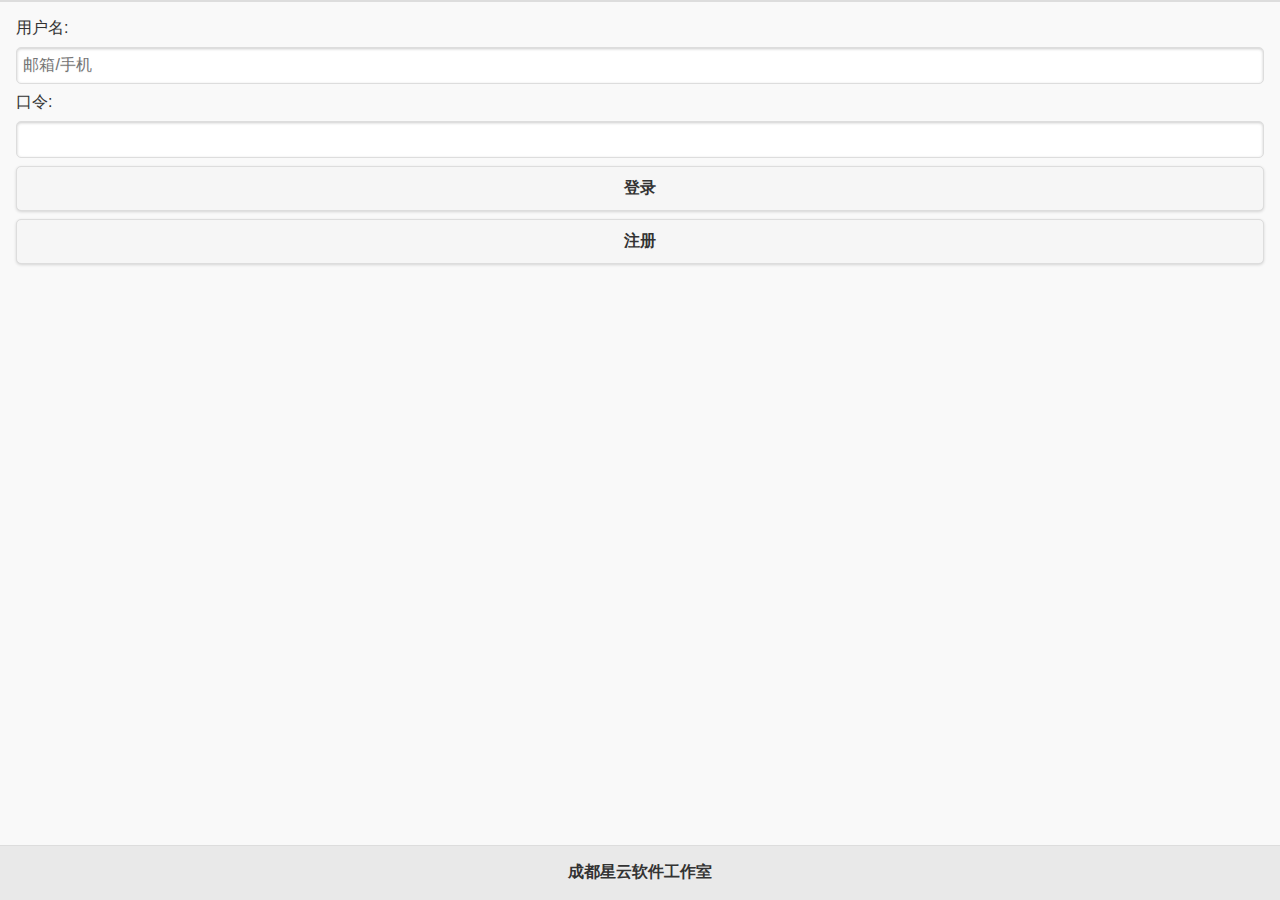
==== src/main/webapp/mobile/app.html @ 11b207ef "1111" ====
<!DOCTYPE html>
<html>
<head>
    <meta charset="utf-8" />
    <meta name="viewport" content="width=device-width, minimum-scale=1, maximum-scale=1">
    <meta name="apple-mobile-web-app-capable" content="yes">
	<meta name="apple-mobile-web-app-status-bar-style" content="black-translucent" />
    <title>BlankCordovaApp2</title>

    <!-- BlankCordovaApp2 references -->
    <link href="css/index.css" rel="stylesheet" />
    <link href="css/jquery.mobile-1.4.3.min.css" rel="stylesheet" />
    <script src="cordova.js"></script>
    <script src="scripts/jquery-1.11.1.min.js"></script>
    <script src="scripts/jquery.mobile-1.4.3.min.js"></script>
    <!-- <script src="scripts/platformOverrides.js"></script> -->
    <script src="scripts/mobile.js"></script>
</head>
<body>
<!-- 登录页面 -->
	<div data-role="page"  id="login">
		<div data-role="header" >
		</div>
	
		<div data-role="content">
		
			<label for="txtUserName">用户名:</label>
			<input type="text" name="textinput-s" id="txtUserName" placeholder="邮箱/手机" value="" data-clear-btn="true"/>
			
			<label for="txtpsd">口令:</label>
			<input type="password" name="textinput-s" id="txtPsd"   />
			
			<a data-role="button" onclick="onLogin()">登录</a>
			<a data-role="button" onclick="onReg()" data-theme="f">注册</a>
			
		</div>
		
		<div data-role="footer"  data-position="fixed">
			<p align="center">成都星云软件工作室</p>
		</div>
	
	</div>

	<!-- 注册页面 -->
	<div data-role="page"  data-auto-back-btn="true"  id="register">
		<div data-role="header" >
		</div>
	
		<div data-role="content">
		</div>
		
		<div data-role="footer"  data-position="fixed">
			<div data-role="navbar">
				<ul>
					<li><a data-role="button"  href ="#today">今日</a></li>
					<li><a data-role="button"  href ="#calendar">日历</a></li>
				</ul>
			</div>
		</div>
	</div>

	<!-- 日历 -->
	<div data-role="page"  data-auto-back-btn="true"  id="calendar">
		<div data-role="header" >
		</div>
		
		<div data-role="content">
		</div>
		
		<div data-role="footer"  data-position="fixed">
			<div data-role="navbar">
				<ul>
					<li><a data-role="button"  href ="#today">今日</a></li>
					<li><a data-role="button"  href ="#calendar">日历</a></li>
					<li><a data-role="button"  href ="#calendar">统计</a></li>
				</ul>
			</div>
		</div>
		
	</div>
	<!-- 今日工作页面 -->
	<div data-role="page"  data-auto-back-btn="true"  id="today">
		<div data-role="header" >
		</div>
	
		<div data-role="content">
		</div>
		
		<div data-role="footer"  data-position="fixed">
			<div data-role="navbar">
				<ul>
					<li><a data-role="button"  href ="#today">今日</a></li>
					<li><a data-role="button"  href ="#calendar">日历</a></li>
				</ul>
			</div>
		</div>
	</div>
	

	
	
</body>
</html>
---- src/main/webapp/mobile/css/index.css ----
body {
	font-size: 12pt;
	font-family: "΢���ź�";
}

.callPhone {
	background-image: url("call.png");
	cursor:pointer;
}

.getAddress {
	background-image: url("address.png");
	cursor:pointer;
}
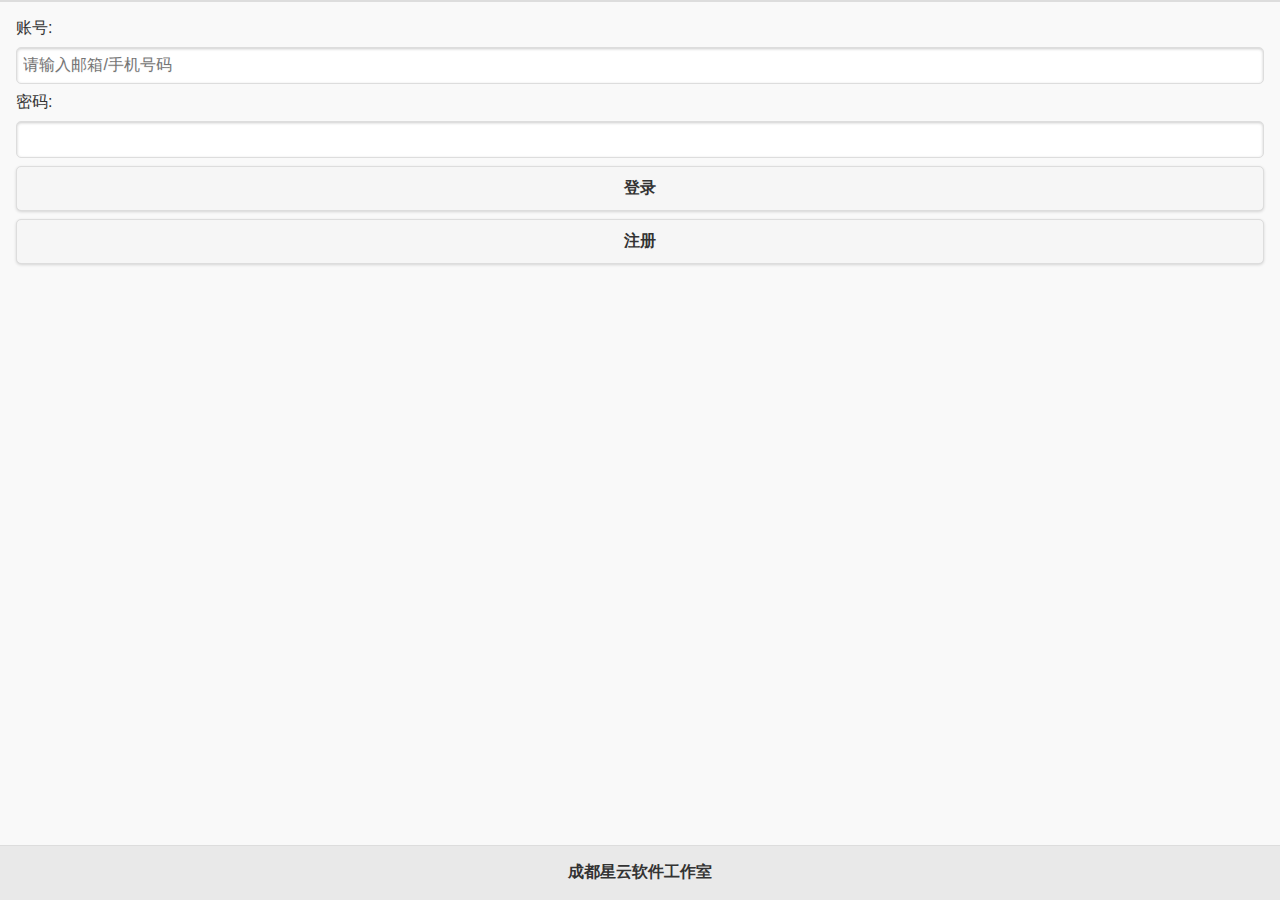
==== commit d78d425e: "s" ====
--- a/src/main/webapp/mobile/app.html
+++ b/src/main/webapp/mobile/app.html
@@ -24,10 +24,10 @@
 	
 		<div data-role="content">
 		
-			<label for="txtUserName">用户名:</label>
-			<input type="text" name="textinput-s" id="txtUserName" placeholder="邮箱/手机" value="" data-clear-btn="true"/>
+			<label for="txtUserName">账号:</label>
+			<input type="text" name="textinput-s" id="txtUserName" placeholder="请输入邮箱/手机号码" value="" data-clear-btn="true"/>
 			
-			<label for="txtpsd">口令:</label>
+			<label for="txtpsd">密码:</label>
 			<input type="password" name="textinput-s" id="txtPsd"   />
 			
 			<a data-role="button" onclick="onLogin()">登录</a>
@@ -47,6 +47,11 @@
 		</div>
 	
 		<div data-role="content">
+		<label for="txtRegUName">账号:</label>
+			<input type="text" name="textinput-s" id="txtRegUName" placeholder="请输入邮箱/手机号码" value="" data-clear-btn="true"/>
+			
+			<label for="txtregpsd">密码:</label>
+			<input type="password" name="textinput-s" id="txtregpsd"   />
 		</div>
 		
 		<div data-role="footer"  data-position="fixed">
@@ -96,8 +101,8 @@
 		</div>
 	</div>
 	
-
-	
+	<!-- 日志记录新增修改页面 -->
+	<
 	
 </body>
 </html>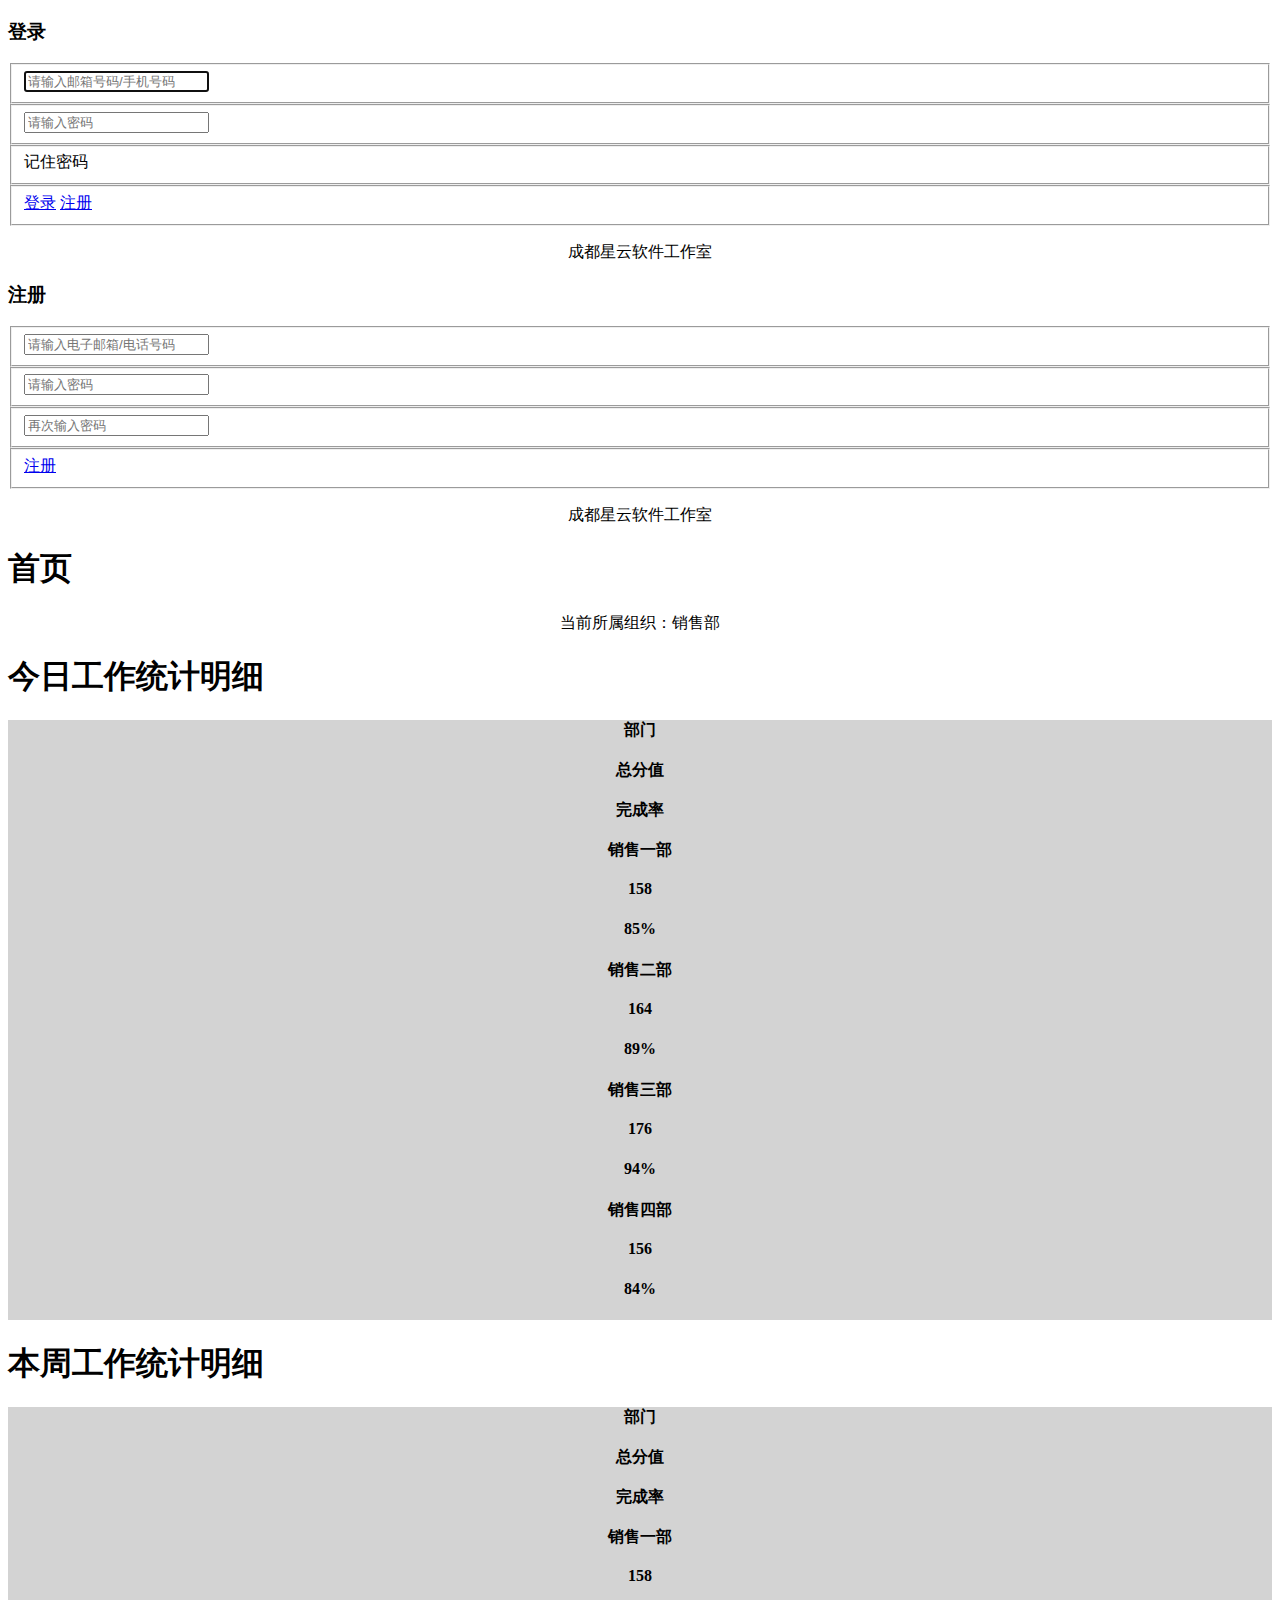
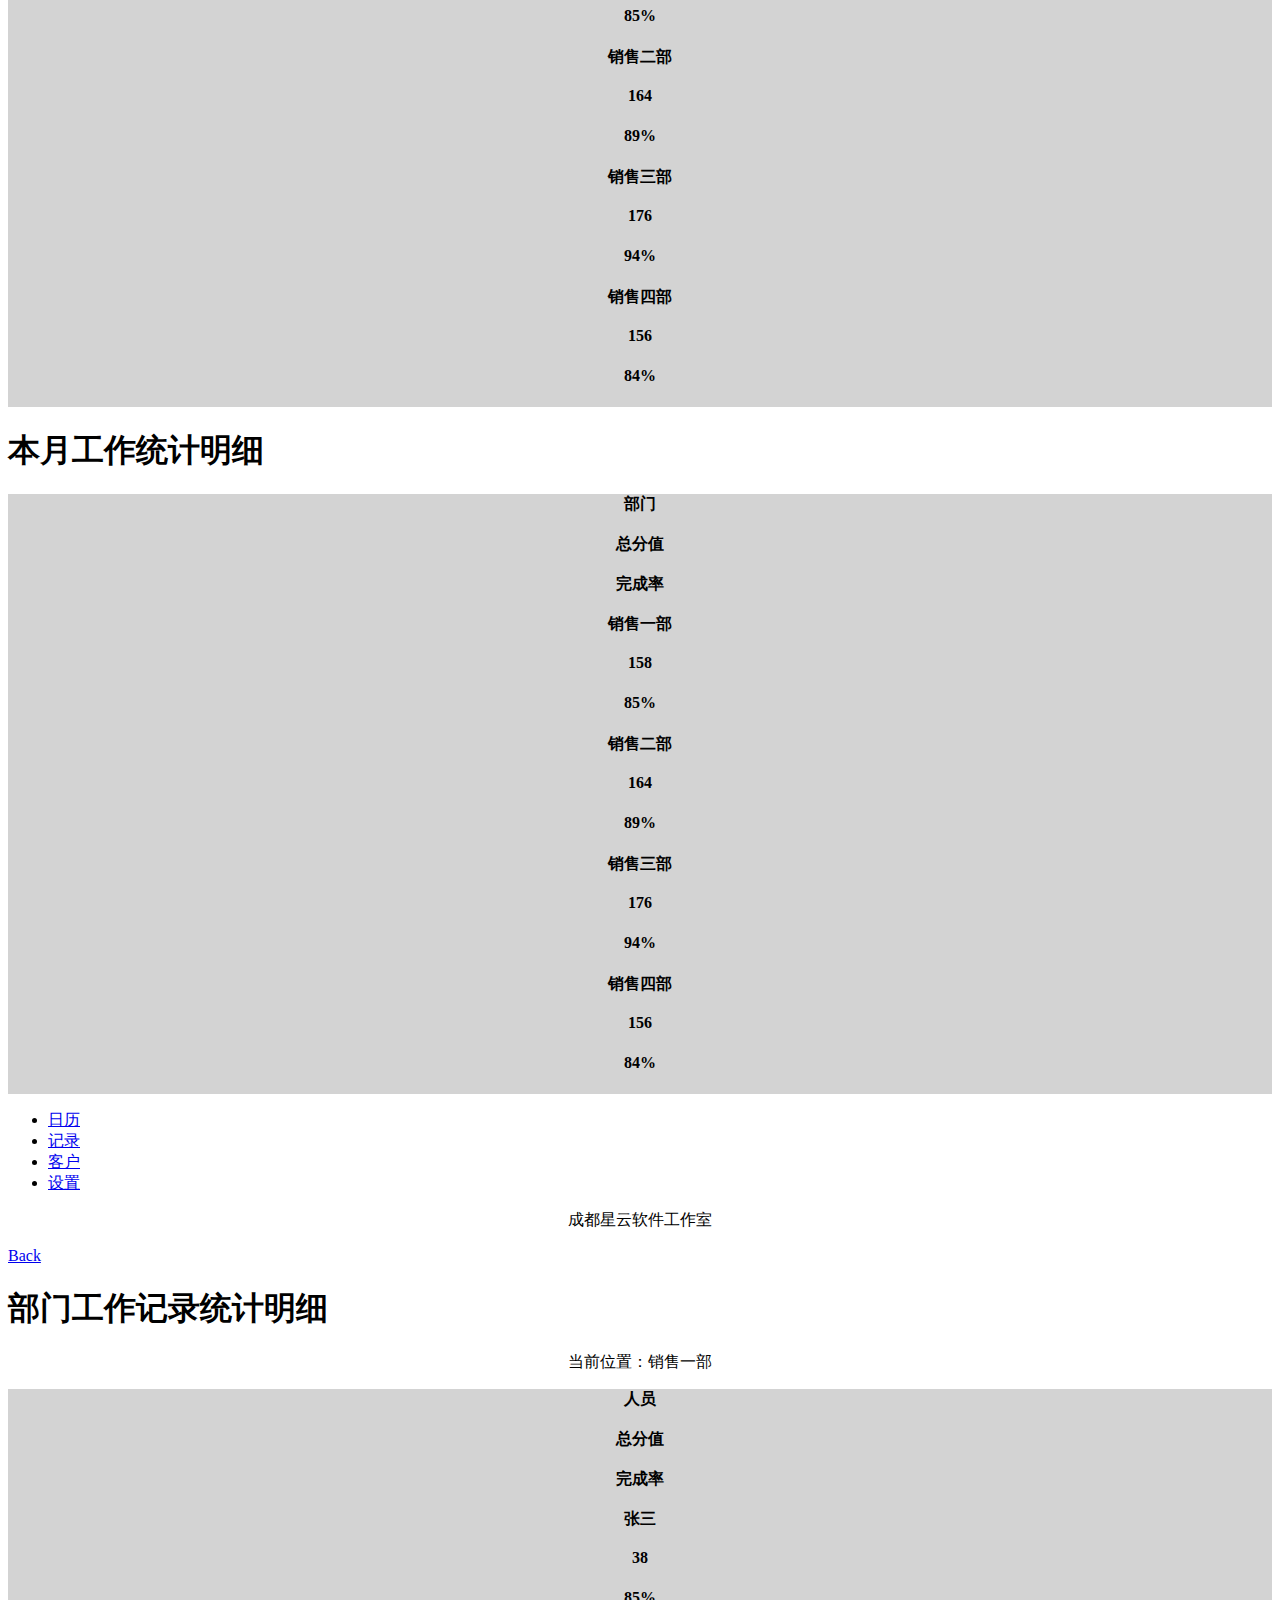
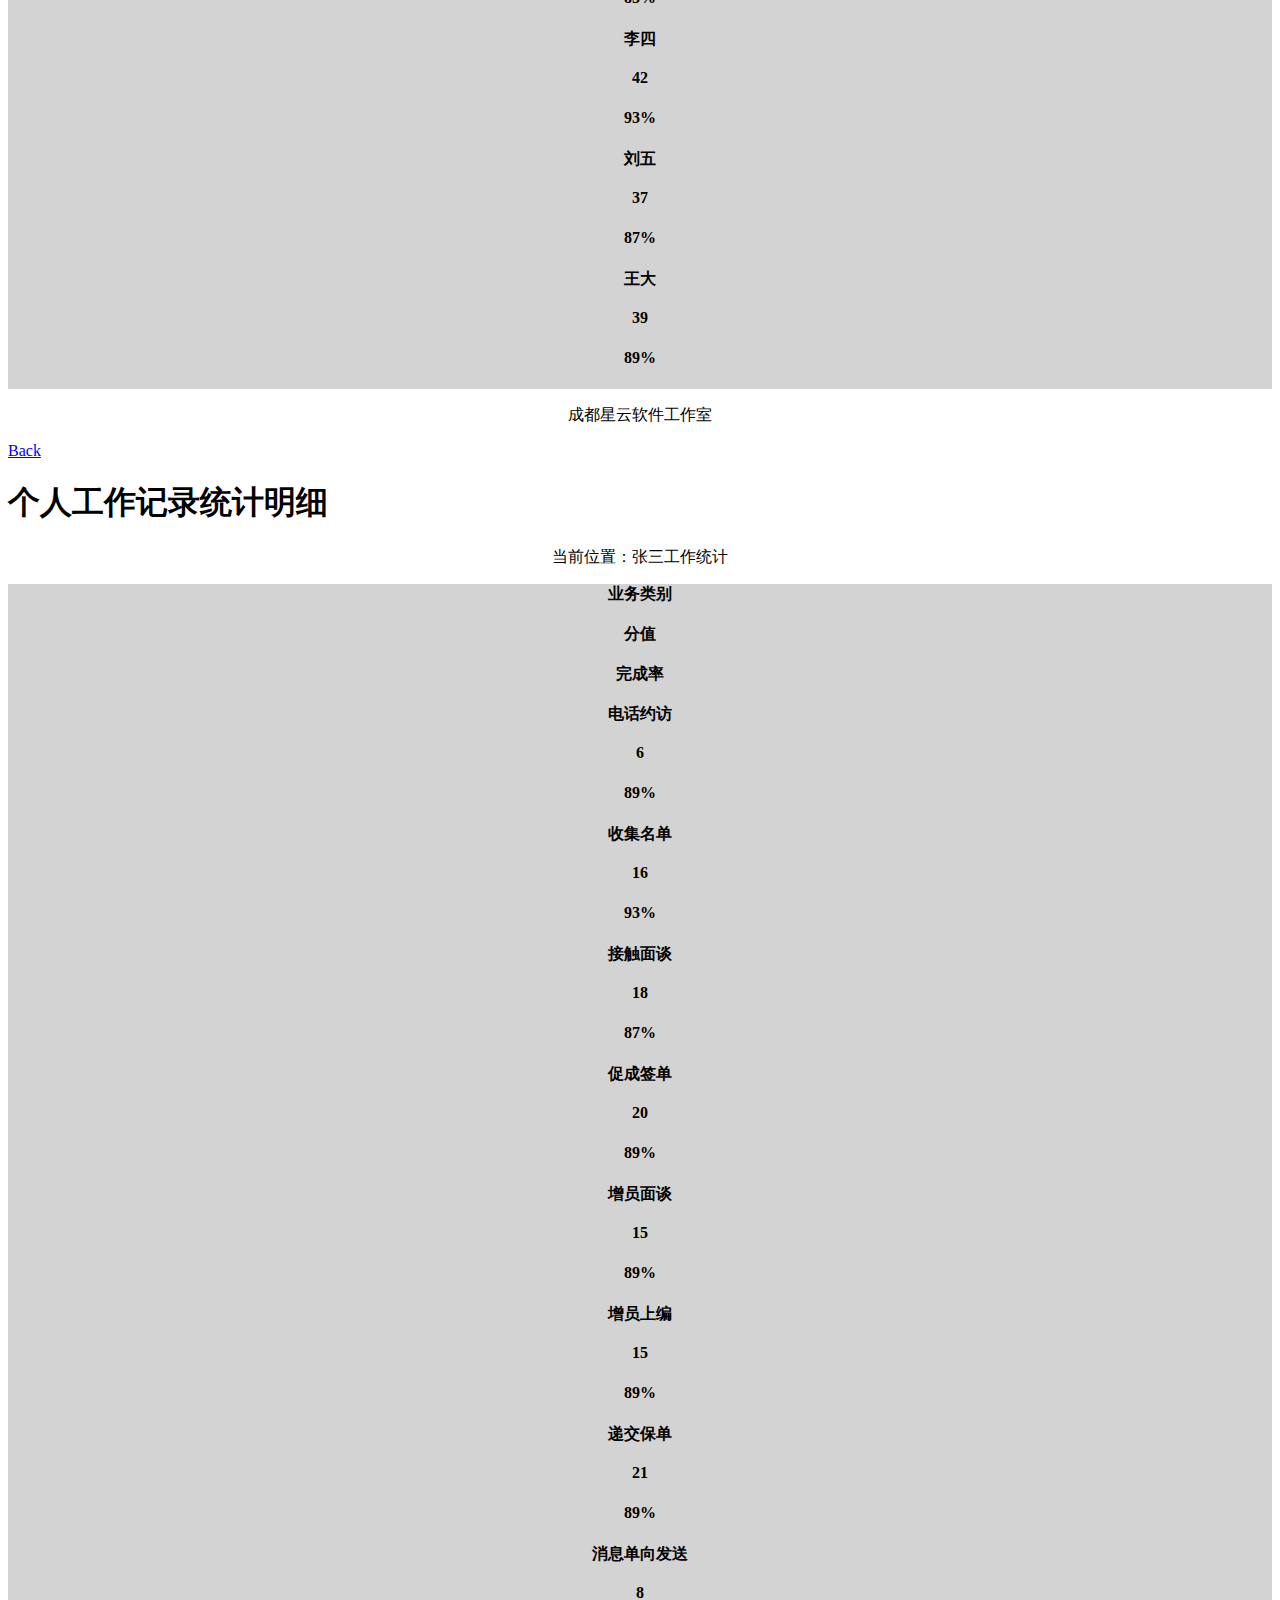
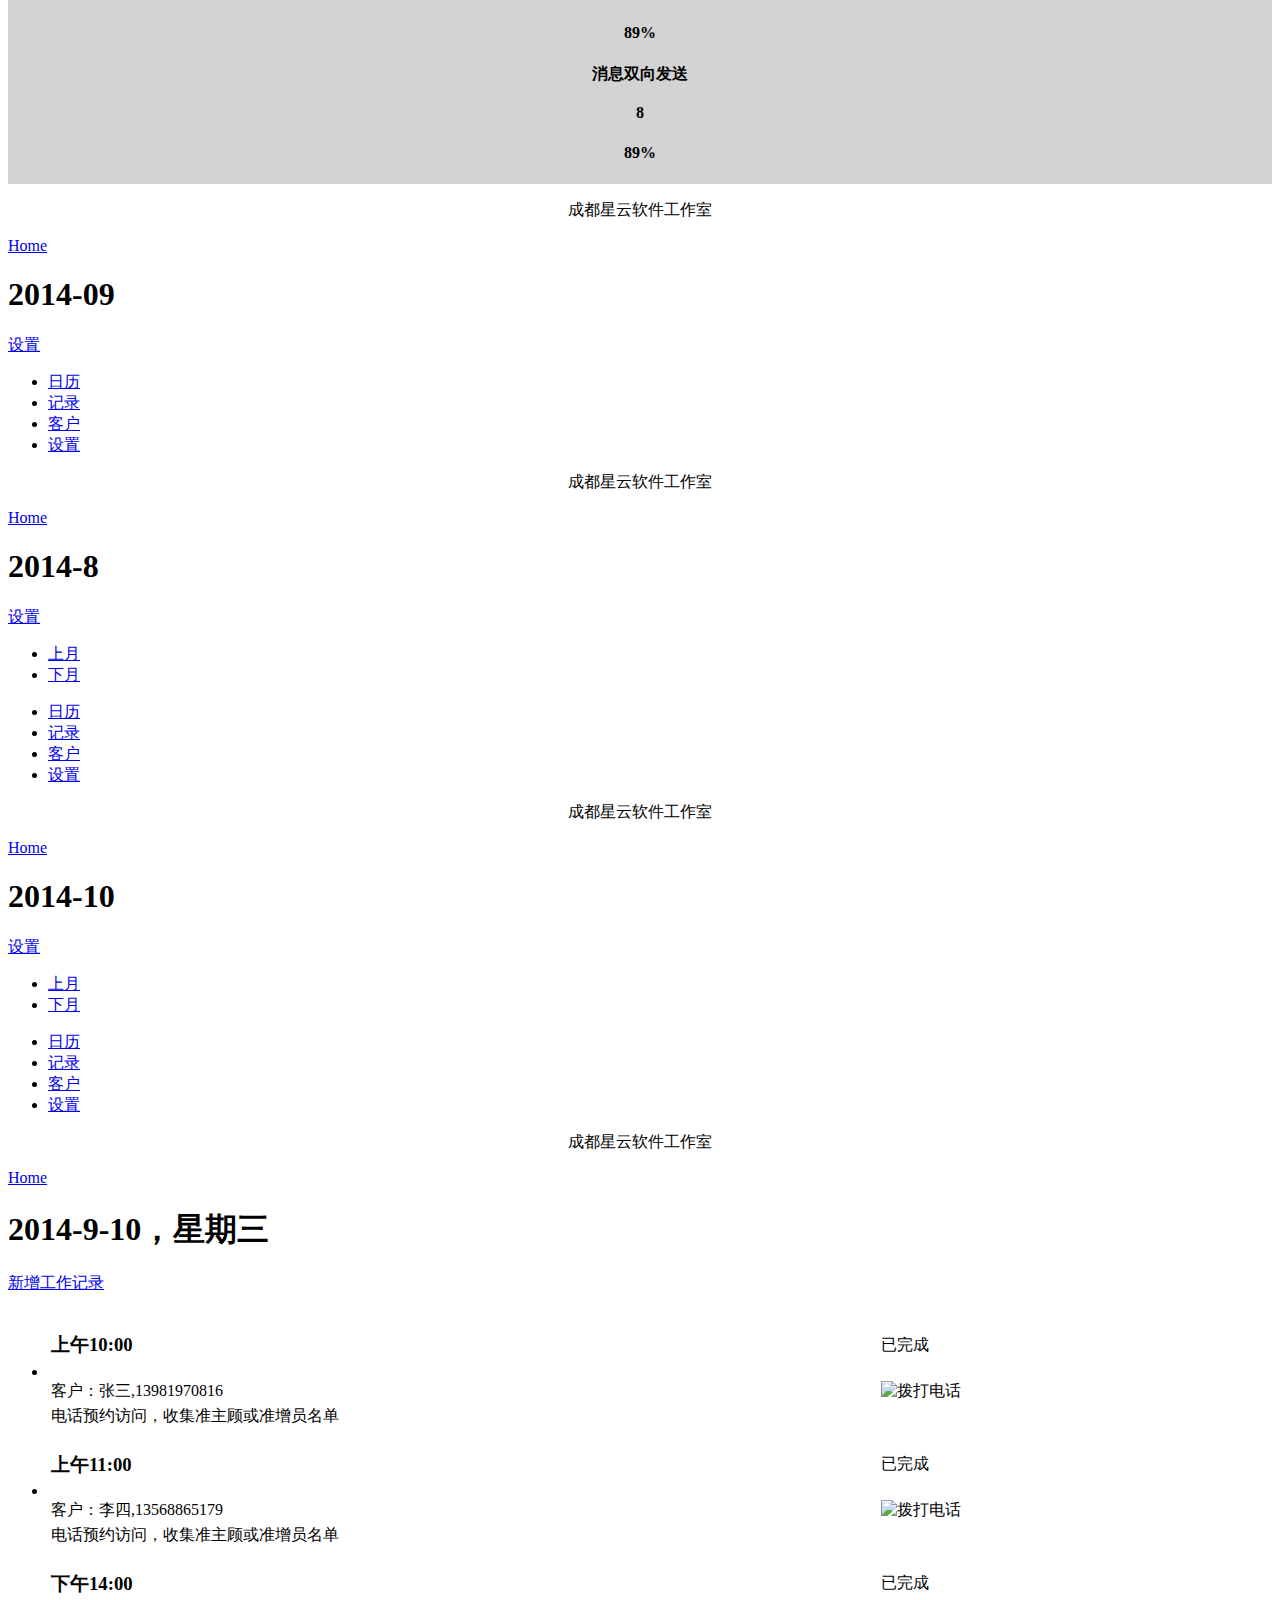
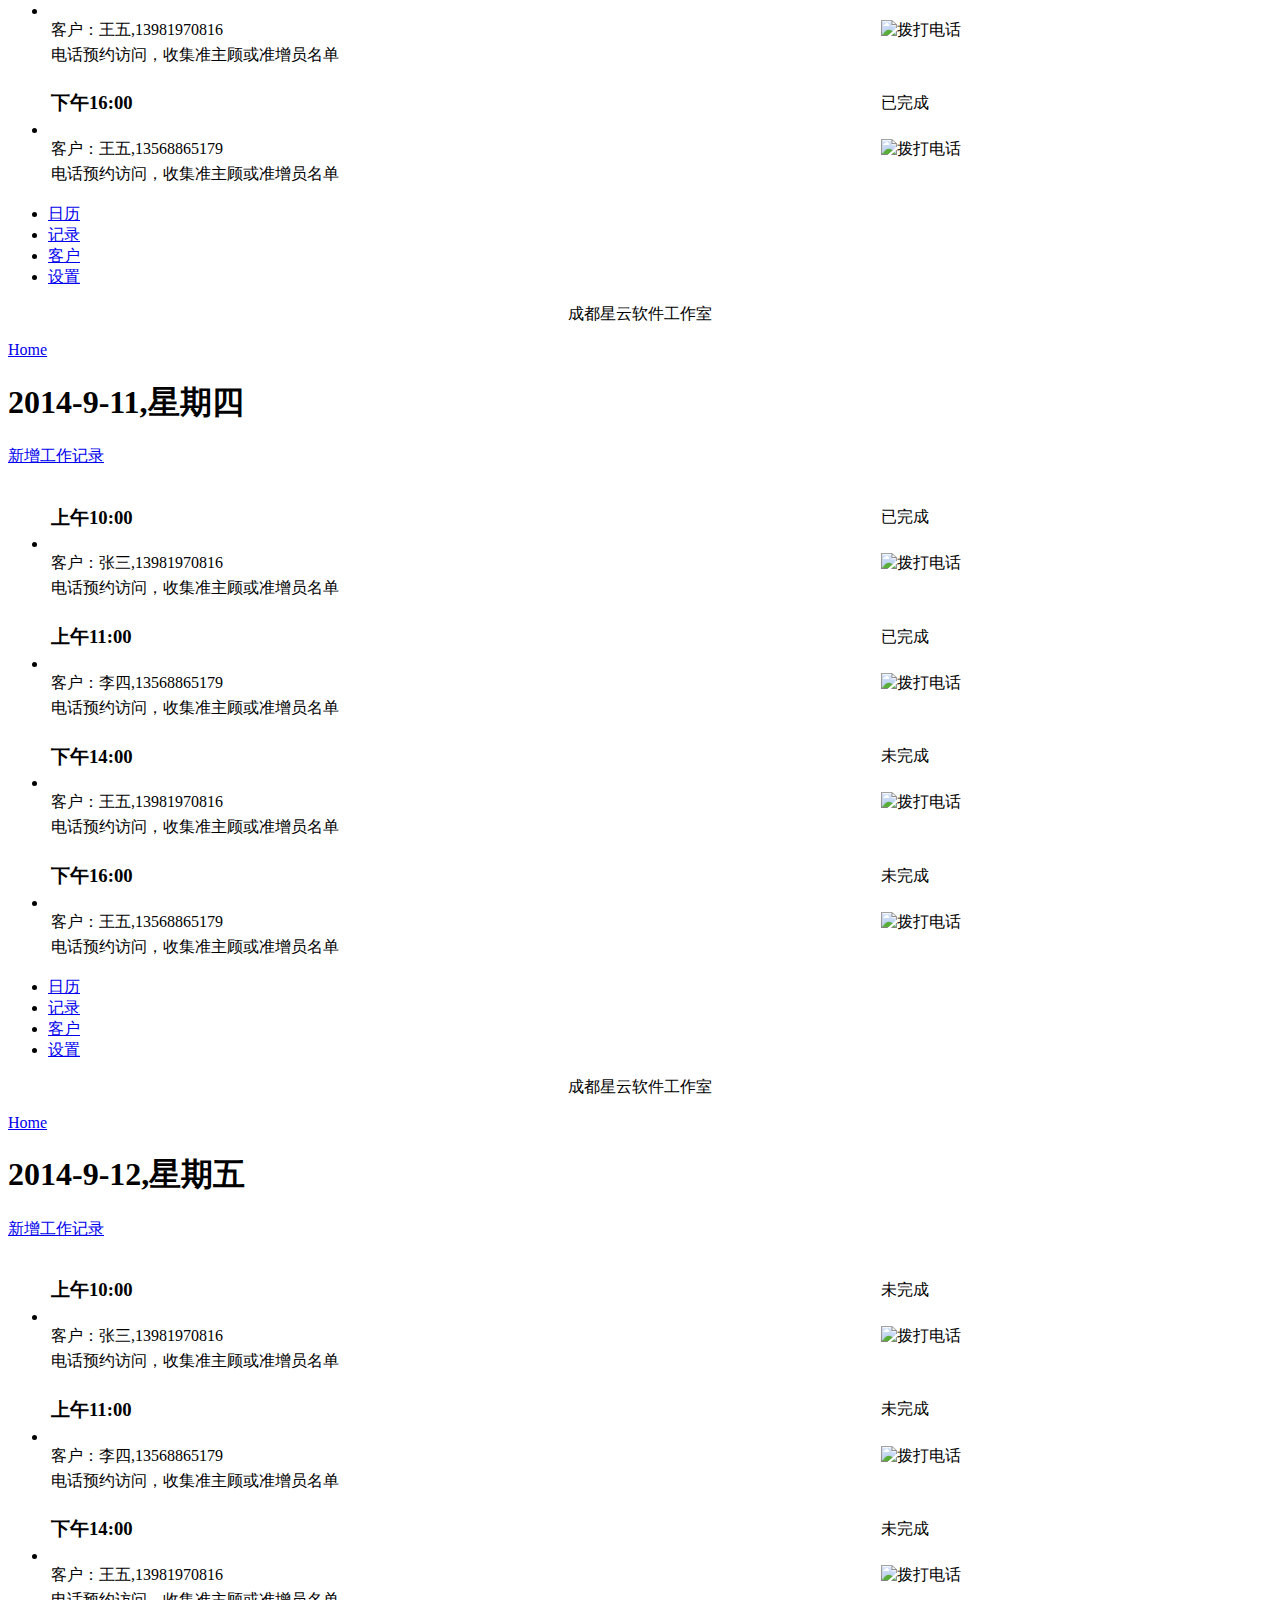
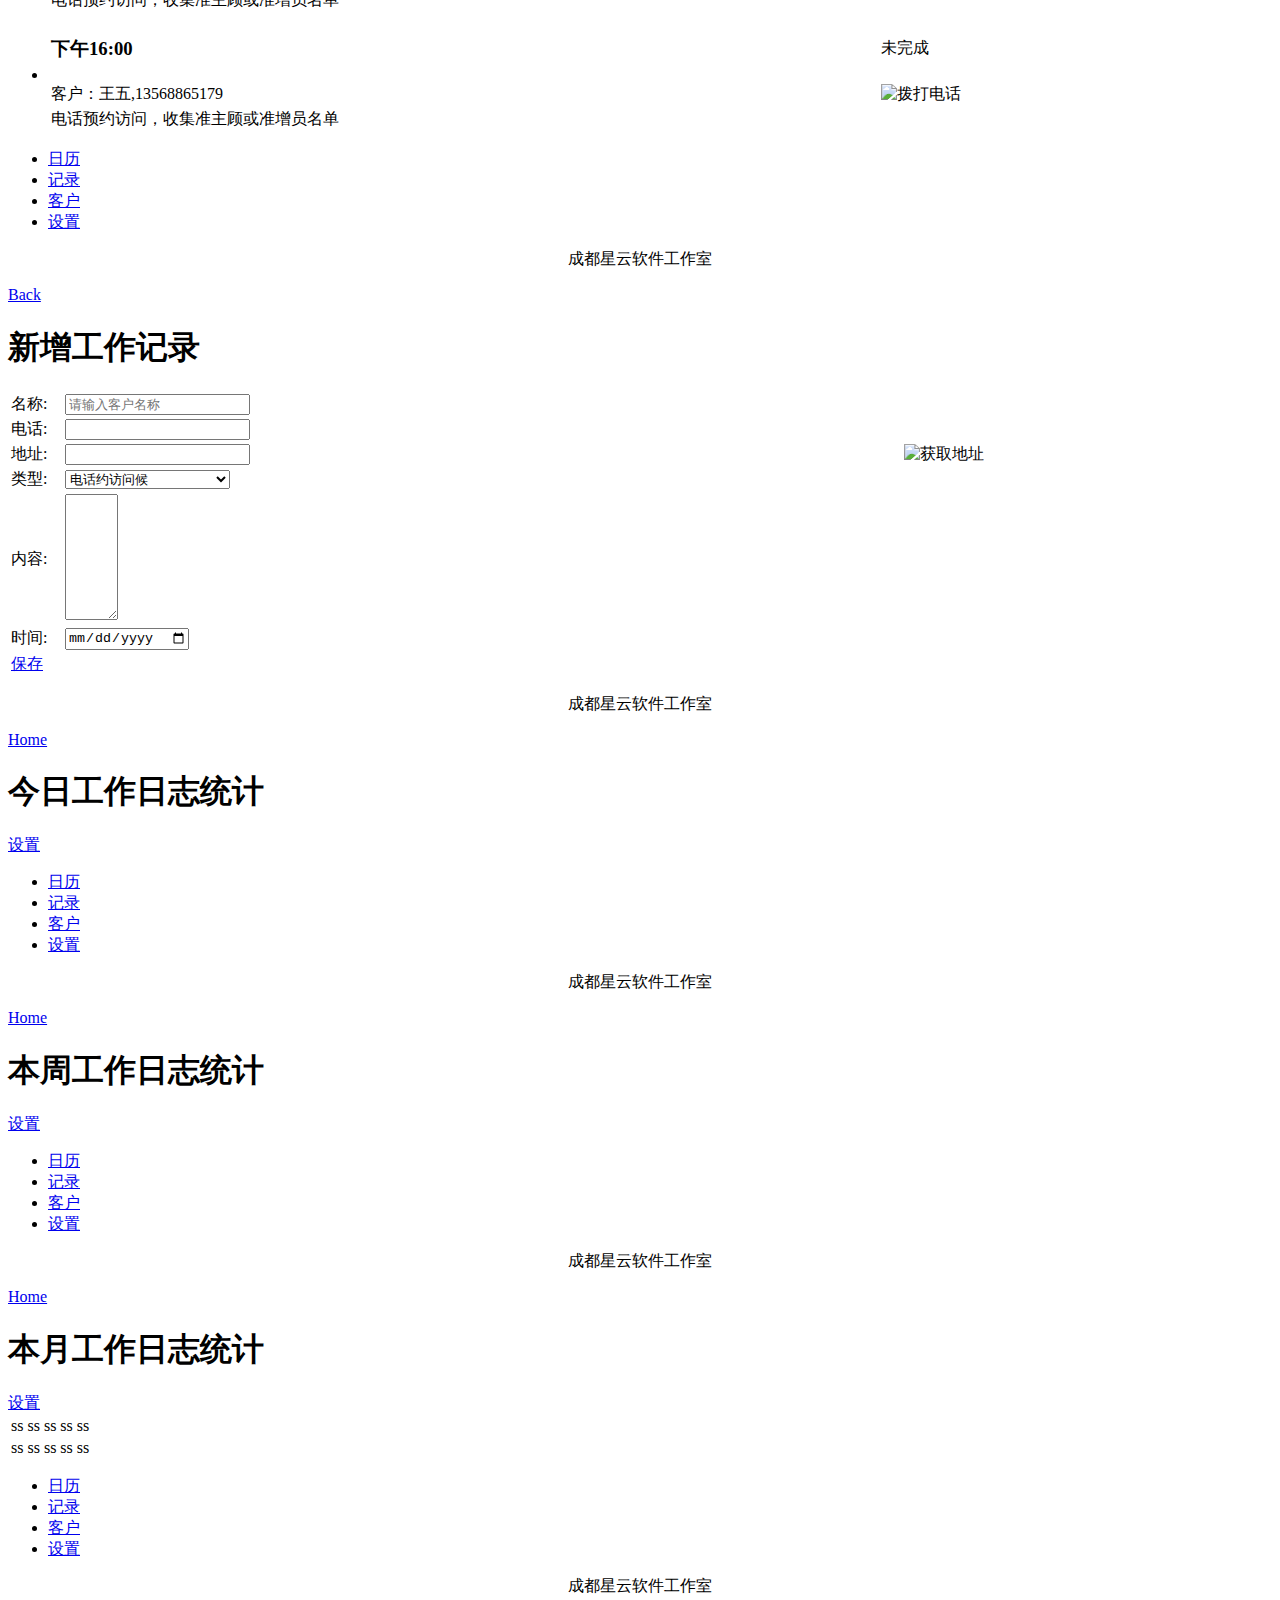
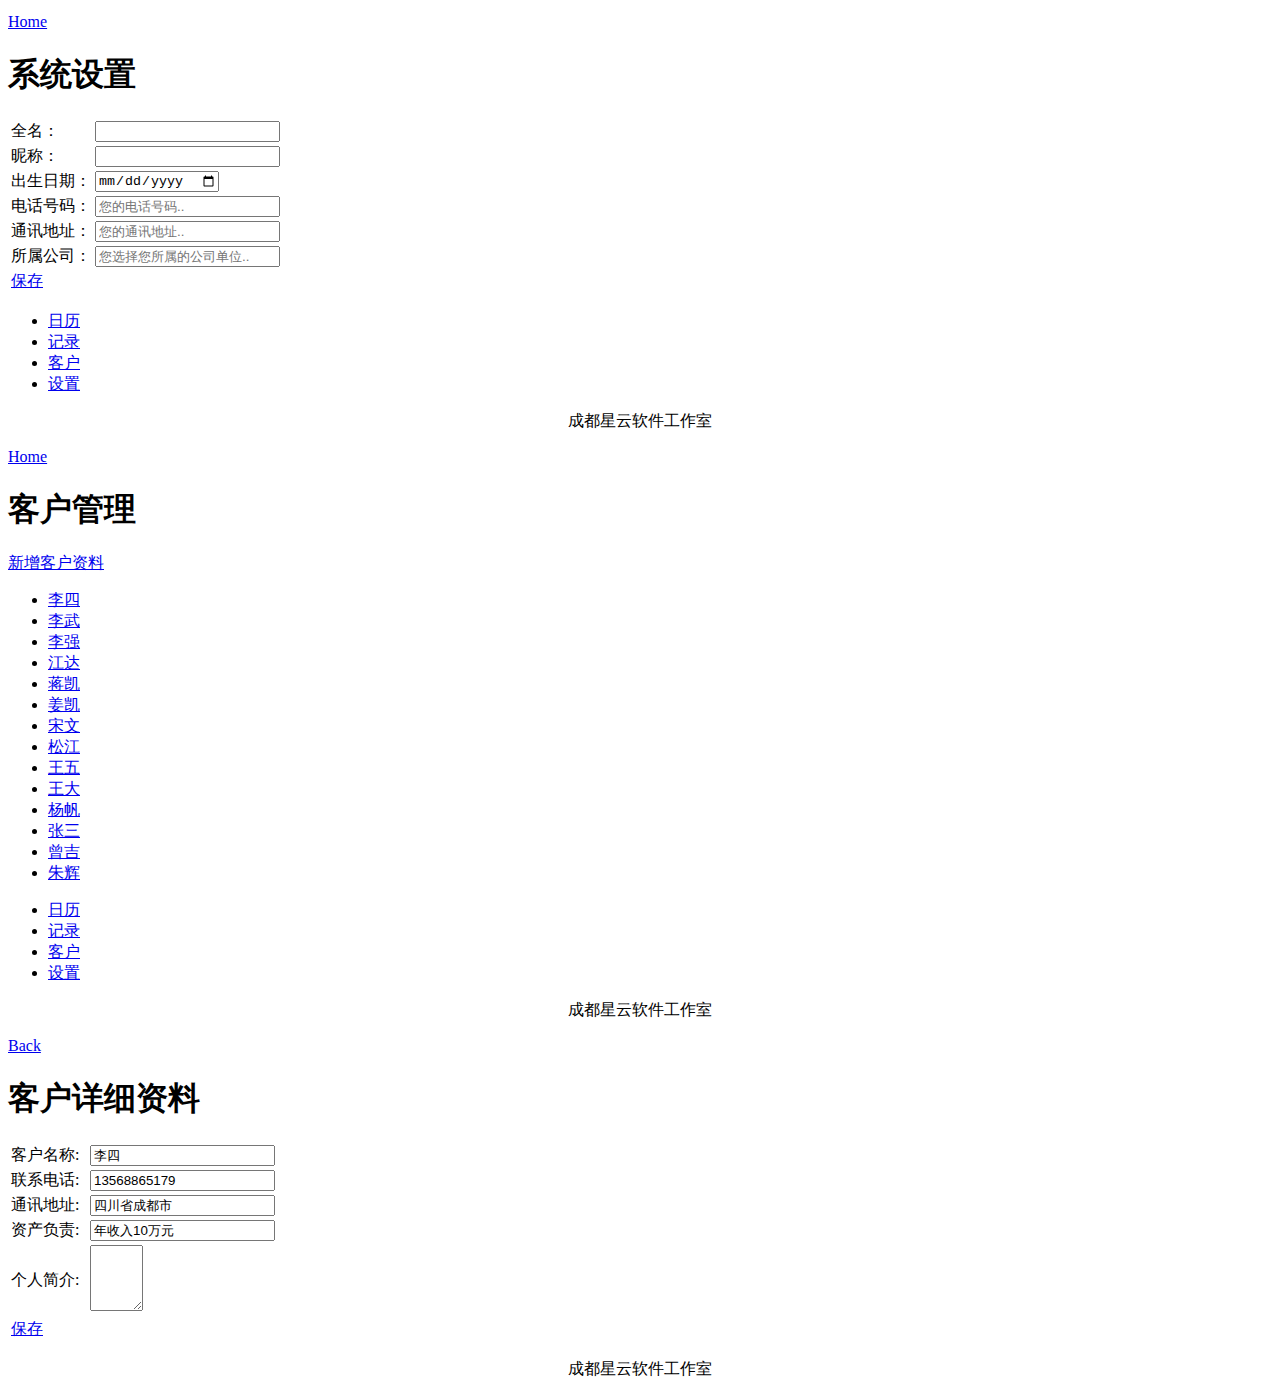
==== commit ee0022a0: "mrlee 9.12" ====
--- a/src/main/webapp/mobile/app.html
+++ b/src/main/webapp/mobile/app.html
@@ -1,108 +1,977 @@
 <!DOCTYPE html>
 <html>
 <head>
-    <meta charset="utf-8" />
-    <meta name="viewport" content="width=device-width, minimum-scale=1, maximum-scale=1">
-    <meta name="apple-mobile-web-app-capable" content="yes">
-	<meta name="apple-mobile-web-app-status-bar-style" content="black-translucent" />
-    <title>BlankCordovaApp2</title>
-
-    <!-- BlankCordovaApp2 references -->
-    <link href="css/index.css" rel="stylesheet" />
-    <link href="css/jquery.mobile-1.4.3.min.css" rel="stylesheet" />
-    <script src="cordova.js"></script>
-    <script src="scripts/jquery-1.11.1.min.js"></script>
-    <script src="scripts/jquery.mobile-1.4.3.min.js"></script>
-    <!-- <script src="scripts/platformOverrides.js"></script> -->
-    <script src="scripts/mobile.js"></script>
+<meta charset="utf-8" />
+<meta name="viewport"
+	content="width=device-width, minimum-scale=1, maximum-scale=1">
+<meta name="apple-mobile-web-app-capable" content="yes">
+<meta name="apple-mobile-web-app-status-bar-style"
+	content="black-translucent" />
+<title>BlankCordovaApp2</title>
+
+<link href="css/jquery.mobile-1.3.2.min.css" rel="stylesheet" />
+<link href="css/login.css" rel="stylesheet" /> 
+<script src="scripts/jquery-1.11.1.min.js"></script>
+<script type="text/javascript" src="http://api.map.baidu.com/api?v=1.5"></script>
+<script type="text/javascript" src="http://dev.baidu.com/wiki/static/map/API/examples/script/convertor.js"></script>
+<script src="scripts/jquery.mobile-1.3.2.min.js"></script>  
+
+<script type="text/javascript">
+	$(function() { 
+		 $("#today").on("swipeleft",function(){ 
+			 window.location.href="#total";
+		 });    
+		 $("#today").on("swiperight",function(){ 
+			 window.location.href="#yesterday";
+		 }); 
+		 $("#total").on("swipeleft",function(){ 
+			 window.location.href="#total";
+		 });    
+		 $("#total").on("swiperight",function(){ 
+			 window.location.href="#today";
+		 });   
+		 $("#yesterday").on("swiperight",function(){ 
+			 window.location.href="#yesterday";
+		 });    
+		 $("#yesterday").on("swipeleft",function(){ 
+			 window.location.href="#today";
+		 });   
+		 //$("#masterpage").on("swipeleft",function(){ 
+		 //	 window.location.href="#statistic";
+		 //});   
+		 //$("#statistic").on("swipeleft",function(){ 
+		 //	 window.location.href="#TWeek";
+		 //});      
+		 //$("#statistic").on("swiperight",function(){ 
+		 //	 window.location.href="#masterpage";
+		 //});  
+		 //$("#TWeek").on("swipeleft",function(){ 
+		 //	 window.location.href="#TMonth";
+		 //});    
+		 //$("#TWeek").on("swiperight",function(){ 
+		 //	 window.location.href="#statistic";
+		 //});    
+		 //$("#TMonth").on("swiperight",function(){ 
+		 //	 window.location.href="#TWeek";
+		 //});  
+		  
+		 //$("#setting").on("swipeleft",function(){ 
+		 //	 window.location.href="#tasklabel";
+		 //});    
+		 //$("#tasklabel").on("swiperight",function(){ 
+		//	 window.location.href="#setting";
+		 //});    
+		 $("li[name='recorddetail']").on("taphold",function(){
+			    window.location.href="#newrecord";
+		 });   
+		 $("div[name='deptdetail']").on("tap",function(){
+			    window.location.href="#deptstatistic";
+		 });
+		 $("div[name='persondetail']").on("tap",function(){
+			    window.location.href="#personstatistic";
+		 });
+		 //点击打电话图标，调用电话接口，直接拨打电话
+		 $("img[name='takecall']").on("tap",function(){
+			 	window.location.href="Tel:13568865179";
+		 });  
+		 //点击地址图标，获取实际地址
+		 $("img[name='getlocationAddress']").on("tap",function(){
+			 var gps = navigator.geolocation;
+			 if (gps)
+			 {	
+			 	gps.getCurrentPosition(showgps,function(error){alert("Got an error, code: " + error.code + " message: "+ error.message);},{maximumAge: 10000}); // 这里设置超时为10000毫秒，即10秒
+	         }
+         	 else
+         	 {
+             	showgps();
+         	 } 
+		 });
+		 //调用手机接口，获取经纬度
+		 function showgps(position)
+		 {
+             if (position)
+             {
+                 var latitude = position.coords.latitude;
+                 var longitude = position.coords.longitude;
+                 getLocationAddress(longitude,latitude);
+                 //alert("latitude: " + latitude + "\r\n longitude: "+ longitude);
+             }
+             else
+                 alert("position is null");
+	     };
+	     //调用百度地图API，解析经纬度，获取实际地址
+	     function getLocationAddress(Longitude,Latitude) {
+	         var loactionPoint = new BMap.Point(Longitude, Latitude);    // 创建点坐标
+	         var gc = new BMap.Geocoder();
+	         gc.getLocation(loactionPoint, function (rs) {
+	             var addComp = rs.addressComponents;
+	             var sContent = "";
+	             sContent += addComp.province + " " + addComp.city + " " + addComp.district + " " + addComp.street + " " + addComp.streetNumber;
+	             $("#txtCustomerAddress").val(sContent);
+	         });
+
+	     }
+		 function saveTaskInfo(){
+			 
+		 };
+	})
+</script>
+<style>
+.ui-block-a, 
+.ui-block-b, 
+.ui-block-c, 
+.ui-block-d 
+{
+background-color: lightgray; 
+height: 40px;
+font-weight: bold; 
+} 
+</style>
 </head>
 <body>
-<!-- 登录页面 -->
-	<div data-role="page"  id="login">
-		<div data-role="header" >
-		</div>
-	
+	<!-- 登录页面  -->
+	<div data-role="page" data-transition="slide" data-theme="b" id="login">
+		<div data-role="header" data-position="fixed"></div>
+
 		<div data-role="content">
-		
-			<label for="txtUserName">账号:</label>
-			<input type="text" name="textinput-s" id="txtUserName" placeholder="请输入邮箱/手机号码" value="" data-clear-btn="true"/>
+			<div class="container">
+				<form id="contact" action="" method="post">
+					<h3>登录</h3>
+					<fieldset>
+						<input placeholder="请输入邮箱号码/手机号码" type="text" tabindex="1"
+							required autofocus>
+					</fieldset>
+					<fieldset>
+						<input placeholder="请输入密码" type="password" tabindex="2" required>
+					</fieldset>
+					<fieldset>
+						<div class='rem'>记住密码</div>
+					</fieldset>
+					<fieldset>
+						<a href="#masterpage" data-role="button">登录</a>
+						<!-- button name="submit"  type="submit" id="contact-submit" data-submit="...Sending">登录</button> -->
+
+						<a href="#register" data-role="button">注册</a>
+						<!-- <button name="register" type="button" id="contact-register">注册</button> -->
+					</fieldset>
+				</form>
+
+			</div>
+		</div>
+
+		<div data-role="footer"  data-theme="b" data-position="fixed">
+
+			<p align="center">成都星云软件工作室</p>
+		</div>
+
+	</div>
+	<!-- 注册页面   -->
+	<div data-role="page" data-transition="slide" data-auto-back-btn="true" id="register" data-theme="b" >
+		<div data-role="header" ></div>
+
+		<div data-role="content">
+			<div class="container">
+				<form id="contact" action="" method="post">
+					<h3>注册</h3>
+					<fieldset>
+						<input placeholder="请输入电子邮箱/电话号码" type="text" tabindex="1"
+							required autofocus>
+					</fieldset>
+					<fieldset>
+						<input placeholder="请输入密码" type="password" tabindex="2" required>
+					</fieldset>
+					<fieldset>
+						<input placeholder="再次输入密码" type="password" tabindex="3" required>
+					</fieldset>
+					<fieldset>
+						<a href="#masterpage" data-role="button">注册</a>
+
+						<!-- <button name="submit" type="submit" id="contact-submit" data-submit="...Sending">注册</button> -->
+					</fieldset>
+				</form>
+			</div>
+		</div>
+
+		<div data-role="footer" data-theme="b"  data-position="fixed">
+
+			<p align="center">成都星云软件工作室</p>
+		</div>
+	</div>
+	<!-- 首页 -->
+	<div data-role="page" data-transition="slide" data-auto-back-btn="true" id="masterpage" data-theme="b">
+		<div data-role="header" data-theme="b" data-position="fixed">
+			<!--<a href="#masterpage" data-transition="slide" data-role="button" data-corners="false" data-icon="grid" data-inline="true" data-mini="true">个人</a> -->
+			<h1>首页</h1> 
+			<!--<a href="#masterpage" data-transition="slide" class="ui-btn-right" data-corners="false" data-role="button" data-inline="true" data-mini="true"
+				data-icon="grid">团队</a> -->
+				<p data-theme="d" align="center"><label>当前所属组织：</label><label>销售部</label></p>
+		</div> 
+		<div data-role="content"  data-theme="b" > 
+			<div data-role="collapsible" data-collapsed="false">
+				<h1>今日工作统计明细</h1>
+				<div class="ui-grid-b" data-theme="b">
+					<div class="ui-block-a"  data-theme="b"  style="border: 0px; text-align:center;"><span>部门</span></div>
+		     		<div class="ui-block-b"  data-theme="b"  style="border: 0px; text-align:center;"><span>总分值</span></div>
+		     		<div class="ui-block-c"  data-theme="b"  style="border: 0px; text-align:center;"><span>完成率</span></div>
+
+					<div class="ui-block-a"  name="deptdetail"  data-theme="b"  style="border: 0px; text-align:center;"><span>销售一部</span></div>
+		     		<div class="ui-block-b"  name="deptdetail"  data-theme="b"  style="border: 0px; text-align:center;"><span>158</span></div>
+		     		<div class="ui-block-c"  name="deptdetail"  data-theme="b"  style="border: 0px; text-align:center;"><span>85%</span></div>
+		     		
+					<div class="ui-block-a"  name="deptdetail"  data-theme="b"  style="border: 0px; text-align:center;"><span>销售二部</span></div>
+		     		<div class="ui-block-b"  name="deptdetail"  data-theme="b"  style="border: 0px; text-align:center;"><span>164</span></div>
+		     		<div class="ui-block-c"  name="deptdetail"  data-theme="b"  style="border: 0px; text-align:center;"><span>89%</span></div>
+
+					<div class="ui-block-a"  name="deptdetail"  data-theme="b"  style="border: 0px; text-align:center;"><span>销售三部</span></div>
+		     		<div class="ui-block-b"  name="deptdetail"  data-theme="b"  style="border: 0px; text-align:center;"><span>176</span></div>
+		     		<div class="ui-block-c"  name="deptdetail"  data-theme="b"  style="border: 0px; text-align:center;"><span>94%</span></div>
+
+					<div class="ui-block-a"  name="deptdetail"  data-theme="b"  style="border: 0px; text-align:center;"><span>销售四部</span></div>
+		     		<div class="ui-block-b"  name="deptdetail"  data-theme="b"  style="border: 0px; text-align:center;"><span>156</span></div>
+		     		<div class="ui-block-c"  name="deptdetail"  data-theme="b"  style="border: 0px; text-align:center;"><span>84%</span></div>
+
+				</div> 
+			</div>  
+			<div data-role="collapsible" data-collapsed="false">
+				<h1>本周工作统计明细</h1>
+				<div class="ui-grid-b" data-theme="b">
+					<div class="ui-block-a"  data-theme="b"  style="border: 0px; text-align:center;"><span>部门</span></div>
+		     		<div class="ui-block-b"  data-theme="b"  style="border: 0px; text-align:center;"><span>总分值</span></div>
+		     		<div class="ui-block-c"  data-theme="b"  style="border: 0px; text-align:center;"><span>完成率</span></div> 
+		     		
+					<div class="ui-block-a"  name="deptdetail" data-theme="b"  style="border: 0px; text-align:center;"><span>销售一部</span></div>
+		     		<div class="ui-block-b"  name="deptdetail"  data-theme="b"  style="border: 0px; text-align:center;"><span>158</span></div>
+		     		<div class="ui-block-c"  name="deptdetail"  data-theme="b"  style="border: 0px; text-align:center;"><span>85%</span></div>
+
+					<div class="ui-block-a"  name="deptdetail"  data-theme="b"  style="border: 0px; text-align:center;"><span>销售二部</span></div>
+		     		<div class="ui-block-b"  name="deptdetail"  data-theme="b"  style="border: 0px; text-align:center;"><span>164</span></div>
+		     		<div class="ui-block-c"  name="deptdetail"  data-theme="b"  style="border: 0px; text-align:center;"><span>89%</span></div>
+
+					<div class="ui-block-a"  name="deptdetail"  data-theme="b"  style="border: 0px; text-align:center;"><span>销售三部</span></div>
+		     		<div class="ui-block-b"  name="deptdetail"  data-theme="b"  style="border: 0px; text-align:center;"><span>176</span></div>
+		     		<div class="ui-block-c"  name="deptdetail"  data-theme="b"  style="border: 0px; text-align:center;"><span>94%</span></div>
+
+					<div class="ui-block-a"  name="deptdetail"  data-theme="b"  style="border: 0px; text-align:center;"><span>销售四部</span></div>
+		     		<div class="ui-block-b"  name="deptdetail"  data-theme="b"  style="border: 0px; text-align:center;"><span>156</span></div>
+		     		<div class="ui-block-c"  name="deptdetail"  data-theme="b"  style="border: 0px; text-align:center;"><span>84%</span></div>
+
+				</div> 
+			</div>
+			<div data-role="collapsible" data-collapsed="false">
+				<h1>本月工作统计明细</h1>
+				<div class="ui-grid-b" data-theme="b">
+					<div class="ui-block-a"  data-theme="b"  style="border: 0px; text-align:center;"><span>部门</span></div>
+		     		<div class="ui-block-b"  data-theme="b"  style="border: 0px; text-align:center;"><span>总分值</span></div>
+		     		<div class="ui-block-c"  data-theme="b"  style="border: 0px; text-align:center;"><span>完成率</span></div> 
+		     		
+					<div class="ui-block-a"  name="deptdetail" data-theme="b"  style="border: 0px; text-align:center;"><span>销售一部</span></div>
+		     		<div class="ui-block-b"  name="deptdetail"  data-theme="b"  style="border: 0px; text-align:center;"><span>158</span></div>
+		     		<div class="ui-block-c"  name="deptdetail"  data-theme="b"  style="border: 0px; text-align:center;"><span>85%</span></div>
+
+					<div class="ui-block-a"  name="deptdetail"  data-theme="b"  style="border: 0px; text-align:center;"><span>销售二部</span></div>
+		     		<div class="ui-block-b"  name="deptdetail"  data-theme="b"  style="border: 0px; text-align:center;"><span>164</span></div>
+		     		<div class="ui-block-c"  name="deptdetail"  data-theme="b"  style="border: 0px; text-align:center;"><span>89%</span></div>
+
+					<div class="ui-block-a"  name="deptdetail"  data-theme="b"  style="border: 0px; text-align:center;"><span>销售三部</span></div>
+		     		<div class="ui-block-b"  name="deptdetail"  data-theme="b"  style="border: 0px; text-align:center;"><span>176</span></div>
+		     		<div class="ui-block-c"  name="deptdetail"  data-theme="b"  style="border: 0px; text-align:center;"><span>94%</span></div>
+
+					<div class="ui-block-a"  name="deptdetail"  data-theme="b"  style="border: 0px; text-align:center;"><span>销售四部</span></div>
+		     		<div class="ui-block-b"  name="deptdetail"  data-theme="b"  style="border: 0px; text-align:center;"><span>156</span></div>
+		     		<div class="ui-block-c"  name="deptdetail"  data-theme="b"  style="border: 0px; text-align:center;"><span>84%</span></div>
+
+				</div> 
+			</div>
+		</div> 
+		<div data-role="footer" data-position="fixed" data-theme="b" >
+			<div data-role="navbar">
+				<ul>
+					<li><a href="#calendar" data-transition="slide">日历</a></li>
+					<li><a href="#today" data-transition="slide">记录</a></li>
+					<li><a href="#customer" data-transition="slide">客户</a></li>
+					<li><a href="#setting" data-transition="slide">设置</a></li>
+				</ul>
+			</div>
+			<p align="center">成都星云软件工作室</p>
+		</div>
+	</div>
+	<!-- 单个部门统计信息详细 -->
+	<div data-role="page" data-transition="slide" data-auto-back-btn="true" id="deptstatistic" data-theme="b">
+		<div data-role="header" data-theme="b"  data-position="fixed">
+			<a href="#masterpage" data-transition="slide" data-corners="false" data-icon="back"  data-role="button" data-iconpos="notext" data-inline="true" data-mini="true" data-shadow="false">Back</a>
+			<h1>部门工作记录统计明细</h1>
+			<div data-theme="d"><p  align="center"><label>当前位置：</label><label>销售一部</label></p></div> 
+			<!-- <a href="#" class="ui-btn-right" data-role="button" data-corners="false" data-iconpos="notext" id="btnSaveNewTask"
+				data-icon="check" data-shadow="false">保存</a>   -->
+		</div>	
+		<div data-role="content"  data-theme="b" >
+			<div class="ui-grid-b" data-theme="b">
+				<div class="ui-block-a"  data-theme="b"  style="border: 0px; text-align:center;"><span>人员</span></div>
+	     		<div class="ui-block-b"  data-theme="b"  style="border: 0px; text-align:center;"><span>总分值</span></div>
+	     		<div class="ui-block-c"  data-theme="b"  style="border: 0px; text-align:center;"><span>完成率</span></div>
+	     		
+				<div class="ui-block-a"  name="persondetail"  data-theme="b"  style="border: 0px; text-align:center;"><span>张三</span></div>
+	     		<div class="ui-block-b"  name="persondetail"  data-theme="b"  style="border: 0px; text-align:center;"><span>38</span></div>
+	     		<div class="ui-block-c"  name="persondetail"  data-theme="b"  style="border: 0px; text-align:center;"><span>85%</span></div>
+
+				<div class="ui-block-a"  name="persondetail"  data-theme="b"  style="border: 0px; text-align:center;"><span>李四</span></div>
+	     		<div class="ui-block-b"  name="persondetail"  data-theme="b"  style="border: 0px; text-align:center;"><span>42</span></div>
+	     		<div class="ui-block-c"  name="persondetail"  data-theme="b"  style="border: 0px; text-align:center;"><span>93%</span></div>
+	     		
+				<div class="ui-block-a"  name="persondetail"  data-theme="b"  style="border: 0px; text-align:center;"><span>刘五</span></div>
+	     		<div class="ui-block-b"  name="persondetail"  data-theme="b"  style="border: 0px; text-align:center;"><span>37</span></div>
+	     		<div class="ui-block-c"  name="persondetail"  data-theme="b"  style="border: 0px; text-align:center;"><span>87%</span></div>
+
+				<div class="ui-block-a"  name="persondetail"  data-theme="b"  style="border: 0px; text-align:center;"><span>王大</span></div>
+	     		<div class="ui-block-b"  name="persondetail"  data-theme="b"  style="border: 0px; text-align:center;"><span>39</span></div>
+	     		<div class="ui-block-c"  name="persondetail"  data-theme="b"  style="border: 0px; text-align:center;"><span>89%</span></div>
+
+			</div>
+		</div>
+		<div data-role="footer" data-position="fixed" data-theme="b" > 
+			<p align="center">成都星云软件工作室</p>
+		</div>
+	</div>
+	<!-- 单个销售员统计信息详细 -->
+	<div data-role="page" data-transition="slide" data-auto-back-btn="true" id="personstatistic" data-theme="b">
+		<div data-role="header" data-theme="b"  data-position="fixed">
+			<a href="#deptstatistic" data-transition="slide" data-icon="back" data-corners="false"  data-role="button" data-iconpos="notext" data-inline="true" data-mini="true" data-shadow="false">Back</a>
+			<h1>个人工作记录统计明细</h1>
+			<p data-theme="d" align="center"><label>当前位置：</label><label>张三工作统计</label></p>
+			<!-- <a href="#" class="ui-btn-right" data-role="button" data-iconpos="notext" id="btnSaveNewTask"
+				data-icon="check" data-shadow="false">保存</a>   -->
+		</div> 
+		<div data-role="content"  data-theme="b" >
+			<div class="ui-grid-b" data-theme="b">
+				<div class="ui-block-a"  data-theme="b"  style="border: 0px; text-align:center;"><span>业务类别</span></div>
+	     		<div class="ui-block-b"  data-theme="b"  style="border: 0px; text-align:center;"><span>分值</span></div>
+	     		<div class="ui-block-c"  data-theme="b"  style="border: 0px; text-align:center;"><span>完成率</span></div> 
+	     		
+				<div class="ui-block-a"  data-theme="b"  style="border: 0px; text-align:center;"><span>电话约访</span></div>
+	     		<div class="ui-block-b"  data-theme="b"  style="border: 0px; text-align:center;"><span>6</span></div>
+	     		<div class="ui-block-c"  data-theme="b"  style="border: 0px; text-align:center;"><span>89%</span></div> 
+	     		
+				<div class="ui-block-a"  data-theme="b"  style="border: 0px; text-align:center;"><span>收集名单</span></div>
+	     		<div class="ui-block-b"  data-theme="b"  style="border: 0px; text-align:center;"><span>16</span></div>
+	     		<div class="ui-block-c"  data-theme="b"  style="border: 0px; text-align:center;"><span>93%</span></div>
+
+				<div class="ui-block-a"  data-theme="b"  style="border: 0px; text-align:center;"><span>接触面谈</span></div>
+	     		<div class="ui-block-b"  data-theme="b"  style="border: 0px; text-align:center;"><span>18</span></div>
+	     		<div class="ui-block-c"  data-theme="b"  style="border: 0px; text-align:center;"><span>87%</span></div>
+
+				<div class="ui-block-a"  data-theme="b"  style="border: 0px; text-align:center;"><span>促成签单</span></div>
+	     		<div class="ui-block-b"  data-theme="b"  style="border: 0px; text-align:center;"><span>20</span></div>
+	     		<div class="ui-block-c"  data-theme="b"  style="border: 0px; text-align:center;"><span>89%</span></div>
+	     		
+				<div class="ui-block-a"  data-theme="b"  style="border: 0px; text-align:center;"><span>增员面谈</span></div>
+	     		<div class="ui-block-b"  data-theme="b"  style="border: 0px; text-align:center;"><span>15</span></div>
+	     		<div class="ui-block-c"  data-theme="b"  style="border: 0px; text-align:center;"><span>89%</span></div>
+	     		
+				<div class="ui-block-a"  data-theme="b"  style="border: 0px; text-align:center;"><span>增员上编</span></div>
+	     		<div class="ui-block-b"  data-theme="b"  style="border: 0px; text-align:center;"><span>15</span></div>
+	     		<div class="ui-block-c"  data-theme="b"  style="border: 0px; text-align:center;"><span>89%</span></div>
+	     		
+				<div class="ui-block-a"  data-theme="b"  style="border: 0px; text-align:center;"><span>递交保单</span></div>
+	     		<div class="ui-block-b"  data-theme="b"  style="border: 0px; text-align:center;"><span>21</span></div>
+	     		<div class="ui-block-c"  data-theme="b"  style="border: 0px; text-align:center;"><span>89%</span></div>
+	     		
+				<div class="ui-block-a"  data-theme="b"  style="border: 0px; text-align:center;"><span>消息单向发送</span></div>
+	     		<div class="ui-block-b"  data-theme="b"  style="border: 0px; text-align:center;"><span>8</span></div>
+	     		<div class="ui-block-c"  data-theme="b"  style="border: 0px; text-align:center;"><span>89%</span></div>
+	     		
+				<div class="ui-block-a"  data-theme="b"  style="border: 0px; text-align:center;"><span>消息双向发送</span></div>
+	     		<div class="ui-block-b"  data-theme="b"  style="border: 0px; text-align:center;"><span>8</span></div>
+	     		<div class="ui-block-c"  data-theme="b"  style="border: 0px; text-align:center;"><span>89%</span></div>
+
+			</div>
+		</div>
+		<div data-role="footer" data-position="fixed" data-theme="b" > 
+			<p align="center">成都星云软件工作室</p>
+		</div>
+	</div>
+	<!-- 日历   -->
+	<div data-role="page" data-transition="slide" data-auto-back-btn="true" id="calendar" data-theme="b">
+		<div data-role="header" data-position="fixed" data-theme="b" >
+			<a href="#masterpage" data-transition="slide" data-corners="false" data-role="button" data-icon="home"data-iconpos="notext" data-inline="true" data-mini="true">Home</a>
+			<h1>2014-09</h1> 
+			<a href="#login" data-transition="slide" data-corners="false" class="ui-btn-right" data-role="button"
+				data-icon="gear" data-inline="true" data-mini="true">设置</a>
+		</div> 
+		<div data-role="content"> 
 			
-			<label for="txtpsd">密码:</label>
-			<input type="password" name="textinput-s" id="txtPsd"   />
+		</div>
+
+		<div data-role="footer" data-position="fixed" data-theme="b" >
+			<div data-role="navbar">
+				<ul>
+					<li><a href="#calendar" data-transition="slide">日历</a></li>
+					<li><a href="#today" data-transition="slide">记录</a></li>
+					<li><a href="#customer" data-transition="slide">客户</a></li>
+					<li><a href="#setting" data-transition="slide">设置</a></li>
+				</ul>	
+			</div>
+			<p align="center">成都星云软件工作室</p>
+		</div>
+	</div>
+	<!-- 上一个月日历 -->
+	<div data-role="page" data-transition="slide" data-add-back-btn="true" data-back-btn-text="返回"
+		id="lmonth"  data-theme="b" >
+		<div data-role="header" data-position="fixed" data-theme="b" >
+		<a href="#masterpage" data-transition="slide" data-corners="false" data-role="button" data-icon="home" data-iconpos="notext" data-inline="true" data-mini="true">Home</a>
 			
-			<a data-role="button" onclick="onLogin()">登录</a>
-			<a data-role="button" onclick="onReg()" data-theme="f">注册</a>
-			
-		</div>
-		
-		<div data-role="footer"  data-position="fixed">
-			<p align="center">成都星云软件工作室</p>
-		</div>
-	
-	</div>
-
-	<!-- 注册页面 -->
-	<div data-role="page"  data-auto-back-btn="true"  id="register">
-		<div data-role="header" >
-		</div>
-	
-		<div data-role="content">
-		<label for="txtRegUName">账号:</label>
-			<input type="text" name="textinput-s" id="txtRegUName" placeholder="请输入邮箱/手机号码" value="" data-clear-btn="true"/>
-			
-			<label for="txtregpsd">密码:</label>
-			<input type="password" name="textinput-s" id="txtregpsd"   />
-		</div>
-		
-		<div data-role="footer"  data-position="fixed">
-			<div data-role="navbar">
-				<ul>
-					<li><a data-role="button"  href ="#today">今日</a></li>
-					<li><a data-role="button"  href ="#calendar">日历</a></li>
-				</ul>
-			</div>
-		</div>
-	</div>
-
-	<!-- 日历 -->
-	<div data-role="page"  data-auto-back-btn="true"  id="calendar">
-		<div data-role="header" >
-		</div>
-		
-		<div data-role="content">
-		</div>
-		
-		<div data-role="footer"  data-position="fixed">
-			<div data-role="navbar">
-				<ul>
-					<li><a data-role="button"  href ="#today">今日</a></li>
-					<li><a data-role="button"  href ="#calendar">日历</a></li>
-					<li><a data-role="button"  href ="#calendar">统计</a></li>
-				</ul>
-			</div>
-		</div>
-		
+			<h1>2014-8</h1>
+			<a href="#login" data-transition="slide" data-corners="false" class="ui-btn-right" data-role="button"
+				data-icon="gear">设置</a>
+		</div>
+
+		<div data-role="content" data-theme="b" >
+			<div data-role="navbar">
+				<ul>
+					<li><a href="#lmonth" data-icon="arrow-l">上月</a></li>
+					<li><a href="#nmonth" data-icon="arrow-r">下月</a></li>
+				</ul>
+			</div>
+		</div>
+
+		<div data-role="footer" data-position="fixed" data-theme="b" >
+			<div data-role="navbar">
+				<ul>
+					<li><a href="#calendar" data-transition="slide">日历</a></li>
+					<li><a href="#today" data-transition="slide">记录</a></li>
+					<li><a href="#customer" data-transition="slide">客户</a></li>
+					<li><a href="#setting" data-transition="slide">设置</a></li>
+				</ul>
+			</div>
+			<p align="center">成都星云软件工作室</p>
+		</div>
+	</div>
+	<!-- 下一个月日历 -->
+	<div data-role="page" data-transition="slide" data-add-back-btn="true" data-back-btn-text="返回" data-theme="b" 
+		id="nmonth">
+		<div data-role="header" data-position="fixed" data-theme="b" >
+			<a href="#masterpage" data-transition="slide" data-corners="false" data-role="button" data-icon="home" data-iconpos="notext" data-inline="true" data-mini="true">Home</a>
+			<h1>2014-10</h1>
+			<a href="#login" data-transition="slide" data-corners="false" class="ui-btn-right" data-role="button"
+				data-icon="gear">设置</a>
+		</div>
+
+		<div data-role="content" data-theme="b" >
+			<div data-role="navbar">
+				<ul>
+					<li><a href="#lmonth" data-icon="arrow-l">上月</a></li>
+					<li><a href="#nmonth" data-icon="arrow-r">下月</a></li>
+				</ul>
+			</div>
+		</div>
+
+		<div data-role="footer" data-position="fixed" data-theme="b" >
+			<div data-role="navbar">
+				<ul>
+					<li><a href="#calendar" data-transition="slide">日历</a></li>
+					<li><a href="#today" data-transition="slide">记录</a></li>
+					<li><a href="#customer" data-transition="slide">客户</a></li>
+					<li><a href="#setting" data-transition="slide">设置</a></li>
+				</ul>
+			</div>
+			<p align="center">成都星云软件工作室</p>
+		</div>
+	</div>
+	<!-- 昨天工作页面 -->
+	<div data-role="page" data-transition="slide" data-quto-back-btn="true" id="yesterday" data-theme="b">
+		<div data-role="header" data-position="fixed" data-theme="b" >
+			<a href="#masterpage" data-transition="slide" data-corners="false" data-icon="home"  data-role="button" data-iconpos="notext" data-inline="true" data-mini="true">Home</a>
+			<h1>2014-9-10，星期三</h1>
+			<a href="#newrecord" data-transition="slide" data-corners="false" class="ui-btn-right" data-role="button" data-iconpos="notext"
+				data-icon="plus">新增工作记录</a> 
+		</div>
+		<div data-role="content" data-theme="b" >
+			<ul data-role="listview"  data-theme="d" >
+				<li name="recorddetail">  
+					 <table style="width:100%; text-align:left">
+						 <tr><td><h3>上午10:00</h3></td><td>已完成</td></tr> 
+	       				 <tr><td><label>客户：张三,13981970816</label></td><td>
+	       				<img name="takecall" alt="拨打电话" src="css/images/called.png"></td></tr>
+	       			 	<tr>
+	       			 		<td colspan="2">电话预约访问，收集准主顾或准增员名单</td>
+	       			 	</tr>
+       				</table> 
+				</li>
+				<li name="recorddetail">  
+					 <table style="width:100%; text-align:left">
+						 <tr><td><h3>上午11:00</h3></td><td>已完成</td></tr> 
+	       				 <tr><td><label>客户：李四,13568865179</label></td><td>
+	       				 <img name="takecall" alt="拨打电话" src="css/images/called.png"></td></tr>
+	       			 	 <tr>
+	       			 		<td colspan="2">电话预约访问，收集准主顾或准增员名单</td>
+	       			 	 </tr>
+       				</table> 
+				</li>
+				<li name="recorddetail"> 
+					 <table style="width:100%; text-align:left">
+						 <tr><td><h3>下午14:00</h3></td><td>已完成</td></tr> 
+	       				 <tr><td><label>客户：王五,13981970816</label></td><td>
+	       				 <img name="takecall" alt="拨打电话" src="css/images/called.png"></td></tr>
+	       			 	 <tr>
+	       			 		<td colspan="2">电话预约访问，收集准主顾或准增员名单</td>
+	       			 	 </tr>
+       				</table>  
+				</li>
+				<li name="recorddetail"> 
+					 <table style="width:100%; text-align:left">
+						 <tr><td><h3>下午16:00</h3></td><td>已完成</td></tr> 
+	       				 <tr><td><label>客户：王五,13568865179</label></td><td>
+	       				 <img name="takecall" alt="拨打电话" src="css/images/called.png"></td></tr>
+	       			 	 <tr>
+	       			 		<td colspan="2">电话预约访问，收集准主顾或准增员名单</td>
+	       			 	 </tr>
+       				</table> 
+				</li>
+			</ul>
+		</div>
+		<div data-role="footer" data-theme="b"  data-position="fixed">
+			<div data-role="navbar">
+				<ul>
+					<li><a href="#calendar" data-transition="slide">日历</a></li>
+					<li><a href="#today" data-transition="slide">记录</a></li>
+					<li><a href="#customer" data-transition="slide">客户</a></li>
+					<li><a href="#setting" data-transition="slide">设置</a></li>
+				</ul>
+			</div>
+			<p align="center">成都星云软件工作室</p>
+		</div>
 	</div>
 	<!-- 今日工作页面 -->
-	<div data-role="page"  data-auto-back-btn="true"  id="today">
-		<div data-role="header" >
-		</div>
-	
-		<div data-role="content">
-		</div>
-		
-		<div data-role="footer"  data-position="fixed">
-			<div data-role="navbar">
-				<ul>
-					<li><a data-role="button"  href ="#today">今日</a></li>
-					<li><a data-role="button"  href ="#calendar">日历</a></li>
-				</ul>
-			</div>
-		</div>
-	</div>
-	
-	<!-- 日志记录新增修改页面 -->
-	<
-	
+	<div data-role="page" data-transition="slide" data-auto-back-btn="true" id="today" data-theme="b"  >
+		<div data-role="header" data-theme="b"  data-position="fixed">
+			<a href="#masterpage" data-transition="slide" data-corners="false" data-icon="home"  data-role="button" data-iconpos="notext" data-inline="true" data-mini="true" data-shadow="false">Home</a>
+			<h1>2014-9-11,星期四</h1>
+			<a href="#newrecord" data-transition="slide" data-corners="false" class="ui-btn-right" data-role="button" data-iconpos="notext" data-shadow="false"
+				data-icon="plus">新增工作记录</a>  
+		</div>
+
+		<div data-theme="b"  data-role="content">
+			<ul data-role="listview"  data-theme="d" > 
+				<li name="recorddetail">  
+					 <table style="width:100%; text-align:left">
+						 <tr><td><h3>上午10:00</h3></td><td>已完成</td></tr> 
+	       				 <tr><td><label>客户：张三,13981970816</label></td><td>
+	       				<img name="takecall" alt="拨打电话" src="css/images/called.png"></td></tr>
+	       			 	<tr>
+	       			 		<td colspan="2">电话预约访问，收集准主顾或准增员名单</td>
+	       			 	</tr>
+       				</table> 
+				</li>
+				<li name="recorddetail">  
+					 <table style="width:100%; text-align:left">
+						 <tr><td><h3>上午11:00</h3></td><td>已完成</td></tr> 
+	       				 <tr><td><label>客户：李四,13568865179</label></td><td>
+	       				 <img name="takecall" alt="拨打电话" src="css/images/called.png"></td></tr>
+	       			 	 <tr>
+	       			 		<td colspan="2">电话预约访问，收集准主顾或准增员名单</td>
+	       			 	 </tr>
+       				</table> 
+				</li>
+				<li name="recorddetail"> 
+					 <table style="width:100%; text-align:left">
+						 <tr><td><h3>下午14:00</h3></td><td>未完成</td></tr> 
+	       				 <tr><td><label>客户：王五,13981970816</label></td><td>
+	       				 <img name="takecall" alt="拨打电话" src="css/images/calling.png"></td></tr>
+	       			 	 <tr>
+	       			 		<td colspan="2">电话预约访问，收集准主顾或准增员名单</td>
+	       			 	 </tr>
+       				</table>  
+				</li>
+				<li name="recorddetail"> 
+					 <table style="width:100%; text-align:left">
+						 <tr><td><h3>下午16:00</h3></td><td>未完成</td></tr> 
+	       				 <tr><td><label>客户：王五,13568865179</label></td><td>
+	       				 <img name="takecall" alt="拨打电话" src="css/images/calling.png"></td></tr>
+	       			 	 <tr>
+	       			 		<td colspan="2">电话预约访问，收集准主顾或准增员名单</td>
+	       			 	 </tr>
+       				</table> 
+				</li>
+			</ul>
+		</div>
+
+		<div data-role="footer" data-theme="b"  data-position="fixed">
+			<div data-role="navbar">
+				<ul>
+					<li><a href="#calendar" data-transition="slide">日历</a></li>
+					<li><a href="#today" data-transition="slide">记录</a></li>
+					<li><a href="#customer" data-transition="slide">客户</a></li>
+					<li><a href="#setting" data-transition="slide">设置</a></li>
+				</ul>
+			</div>
+			<p align="center">成都星云软件工作室</p>
+		</div>
+	</div>
+	<!-- 第二天 工作页面-->
+	<div data-role="page" data-transition="slide" data-auto-back-btn="true" id="total" data-theme="b" >
+		<div data-role="header" data-theme="b"  data-position="fixed">
+			<a href="#masterpage" data-transition="slide" data-corners="false" data-icon="home"  data-role="button" data-iconpos="notext" data-inline="true" data-mini="true" data-shadow="false">Home</a>
+			<h1>2014-9-12,星期五</h1>
+			<a href="#newrecord" data-transition="slide" data-corners="false" class="ui-btn-right" data-role="button" data-iconpos="notext"
+				data-icon="plus" data-shadow="false">新增工作记录</a>  
+		</div>
+
+		<div data-theme="b"  data-role="content">
+			<ul data-role="listview"  data-theme="d" >
+				<li name="recorddetail">  
+					 <table style="width:100%; text-align:left">
+						 <tr><td><h3>上午10:00</h3></td><td>未完成</td></tr> 
+	       				 <tr><td><label>客户：张三,13981970816</label></td><td>
+	       				<img name="takecall" alt="拨打电话" src="css/images/calling.png"></td></tr>
+	       			 	<tr>
+	       			 		<td colspan="2">电话预约访问，收集准主顾或准增员名单</td>
+	       			 	</tr>
+       				</table> 
+				</li>
+				<li name="recorddetail">  
+					 <table style="width:100%; text-align:left">
+						 <tr><td><h3>上午11:00</h3></td><td>未完成</td></tr> 
+	       				 <tr><td><label>客户：李四,13568865179</label></td><td>
+	       				 <img name="takecall" alt="拨打电话" src="css/images/calling.png"></td></tr>
+	       			 	 <tr>
+	       			 		<td colspan="2">电话预约访问，收集准主顾或准增员名单</td>
+	       			 	 </tr>
+       				</table> 
+				</li>
+				<li name="recorddetail"> 
+					 <table style="width:100%; text-align:left">
+						 <tr><td><h3>下午14:00</h3></td><td>未完成</td></tr> 
+	       				 <tr><td><label>客户：王五,13981970816</label></td><td>
+	       				 <img name="takecall" alt="拨打电话" src="css/images/calling.png"></td></tr>
+	       			 	 <tr>
+	       			 		<td colspan="2">电话预约访问，收集准主顾或准增员名单</td>
+	       			 	 </tr>
+       				</table>  
+				</li>
+				<li name="recorddetail"> 
+					 <table style="width:100%; text-align:left">
+						 <tr><td><h3>下午16:00</h3></td><td>未完成</td></tr> 
+	       				 <tr><td><label>客户：王五,13568865179</label></td><td>
+	       				 <img name="takecall" alt="拨打电话" src="css/images/calling.png"></td></tr>
+	       			 	 <tr>
+	       			 		<td colspan="2">电话预约访问，收集准主顾或准增员名单</td>
+	       			 	 </tr>
+       				</table> 
+				</li>
+			</ul>
+		</div>
+
+		<div data-role="footer"  data-theme="b" data-position="fixed">
+			<div data-role="navbar">
+				<ul>
+					<li><a href="#calendar" data-transition="slide">日历</a></li>
+					<li><a href="#today" data-transition="slide">记录</a></li>
+					<li><a href="#customer" data-transition="slide">客户</a></li>
+					<li><a href="#setting" data-transition="slide">设置</a></li>
+				</ul>
+			</div>
+			<p align="center">成都星云软件工作室</p>
+		</div>
+	</div>
+	<!-- 新增工作记录页面 -->
+	<div data-role="page" data-transition="slide" data-auto-back-btn="true" id="newrecord" data-theme="b">
+		<div data-role="header" data-theme="b"  data-position="fixed">
+			<a href="#today" data-transition="slide" data-icon="back" data-corners="false"  data-role="button" data-iconpos="notext" data-inline="true" data-mini="true" data-shadow="false">Back</a>
+			<h1>新增工作记录</h1>
+			<!-- <a href="#" data-transition="slide" class="ui-btn-right" data-role="button" data-iconpos="notext" id="btnSaveNewTask"
+				data-icon="check" data-shadow="false">保存</a>   -->
+		</div>
+		<div data-role="content" data-theme="b" > 
+			<table style="width:100%">
+				<tr>
+					<td style="width:50px"><label for="txtCustomerName">名称:</label></td>
+					<td colspan="2"><input  name="txtCustomerName"  id="txtCustomerName"  type="text"  placeholder="请输入客户名称" value="" data-clear-btn="true" /></td>
+				</tr>
+				<tr>
+					<td><label for="txtCustomerphone">电话:</label></td>
+					<td colspan="2"><input  name="txtCustomerphone"  id="txtCustomerphone"  type="text"  placeholder="" value="" data-clear-btn="true" /> </td>
+				</tr>
+				<tr>
+					<td><label for="txtCustomerAddress">地址:</label></td>
+					<td><input  name="txtCustomerAddress"  id="txtCustomerAddress"  type="search"   placeholder="" value="" data-clear-btn="true"  /> </td>
+					<td><img name="getlocationAddress" alt="获取地址" src="css/images/address.png"></td>
+				</tr>
+				<tr>
+					<td><label for="selectchoicea">类型:</label></td>
+					<td colspan="2">
+						<div data-role="fieldcontain"> 
+					        <select name="select-choice-a" id="selectchoicea" data-native-menu="false">
+					               <option value="1">电话约访问候</option>
+					         	   <option value="2">收集准主顾或准增员名单</option>
+					    		   <option value="3">接触面谈保险</option>
+					               <option value="5">促成签单</option>
+					               <option value="3">增员面谈</option>
+					               <option value="5">增员上编</option>
+					               <option value="3">递交保单</option>
+					               <option value="0.2">短息微信消息单向发送</option>
+					               <option value="1">短信微信消息双向发送</option> 
+					        </select>
+						</div>
+					</td>				
+				</tr>
+				<tr>
+					<td><label for="txtTaskDescription">内容:</label> </td>
+					<td colspan="2"><textarea cols="4" rows="8" id="txtTaskDescription" name="textarea" ></textarea></td>
+				</tr>
+				<tr>
+					<td><label for="txtTaskTime">时间:</label></td>
+					<td colspan="2"><input id="txtTaskTime" type="date"  placeholder="" value="" data-clear-btn="true"  /></td>				
+				</tr>
+				<tr>
+					<td colspan="3"><a href="#" id="btnSaveTask" data-corners="false"  data-theme="a"  data-role="button">保存</a></td> 				
+				</tr> 
+			</table>   
+		</div>
+		<div data-role="footer" data-theme="b"  data-position="fixed"> 
+			<p align="center">成都星云软件工作室</p>
+		</div>
+	</div>
+	<!-- 工作日志统计页面-->
+	<div data-role="page" data-transition="slide" data-auto-back-btn="true" id="statistic" data-theme="b" >
+		<div data-role="header" data-theme="b"  data-position="fixed">
+			<a href="#masterpage" data-transition="slide" data-corners="false"  data-icon="home"  data-role="button" data-iconpos="notext" data-inline="true" data-mini="true">Home</a>
+			<h1>今日工作日志统计</h1>
+			<a href="#login" data-transition="slide" data-corners="false" class="ui-btn-right" data-role="button"
+				data-icon="gear">设置</a> 
+		</div>
+
+		<div data-role="content" data-theme="b" >
+			 
+		</div>
+
+		<div data-role="footer" data-theme="b"  data-position="fixed">
+			<div data-role="navbar">
+				<ul>
+					<li><a href="#calendar" data-transition="slide">日历</a></li>
+					<li><a href="#today" data-transition="slide">记录</a></li>
+					<li><a href="#customer" data-transition="slide">客户</a></li>
+					<li><a href="#setting" data-transition="slide">设置</a></li>
+				</ul>
+			</div>
+			<p align="center">成都星云软件工作室</p>
+		</div>
+	</div>
+	<!-- 本周工作统计页面 -->
+	<div data-role="page" data-transition="slide" data-auto-back-btn="true" id="TWeek" data-theme="b">
+		<div data-role="header" data-theme="b"  data-position="fixed">
+			<a href="#masterpage"  data-transition="slide" data-corners="false" data-icon="home"   data-role="button" data-iconpos="notext" data-inline="true" data-mini="true">Home</a>
+			<h1>本周工作日志统计</h1>
+			<a href="#login" data-transition="slide" data-corners="false" class="ui-btn-right" data-role="button"
+				data-icon="gear">设置</a> 
+		</div>
+
+		<div data-role="content" data-theme="b" >
+			 
+		</div>
+
+		<div data-role="footer"  data-theme="b" data-position="fixed">
+			<div data-role="navbar">
+				<ul>
+					<li><a href="#calendar" data-transition="slide">日历</a></li>
+					<li><a href="#today" data-transition="slide">记录</a></li>
+					<li><a href="#customer" data-transition="slide">客户</a></li>
+					<li><a href="#setting" data-transition="slide">设置</a></li>
+				</ul>
+			</div>
+			<p align="center">成都星云软件工作室</p>
+		</div>
+	</div>
+	<!-- 本月工作统计页面-->
+	<div data-role="page" data-transition="slide" data-auto-back-btn="true" id="TMonth" data-theme="b" >
+		<div data-role="header"  data-theme="b" data-position="fixed">
+			<a href="#masterpage" data-transition="slide" data-corners="false" data-icon="home" data-role="button" data-iconpos="notext" data-inline="true" data-mini="true">Home</a>
+			<h1>本月工作日志统计</h1>
+			<a href="#login" data-transition="slide" data-corners="false" class="ui-btn-right" data-role="button"
+				data-icon="gear">设置</a> 
+		</div>
+
+		<div data-role="content" data-theme="b" >
+			 <table>
+			 	<tr>
+			 		<td>ss</td>
+			 		<td>ss</td>
+			 		<td>ss</td>
+			 		<td>ss</td>
+			 		<td>ss</td>
+			 	</tr>
+			 	<tr>
+			 		<td>ss</td>
+			 		<td>ss</td>
+			 		<td>ss</td>
+			 		<td>ss</td>
+			 		<td>ss</td>
+		 		</tr>
+			 </table>
+		</div>
+
+		<div data-role="footer" data-theme="b"  data-position="fixed">
+			<div data-role="navbar">
+				<ul>
+					<li><a href="#calendar" data-transition="slide">日历</a></li>
+					<li><a href="#today" data-transition="slide">记录</a></li>
+					<li><a href="#customer" data-transition="slide">客户</a></li>
+					<li><a href="#setting" data-transition="slide">设置</a></li>
+				</ul>
+			</div>
+			<p align="center">成都星云软件工作室</p>
+		</div>
+	</div>
+	<!-- 系统设置页面 -->
+	<div data-role="page" data-transition="slide" data-auto-back-btn="true" id="setting" data-theme="b" >
+		<div data-role="header" data-theme="b"  data-position="fixed">
+			<a href="#masterpage" data-transition="slide" data-corners="false" data-icon="home"  data-role="button" data-iconpos="notext" data-inline="true" data-mini="true">Home</a>
+			<h1>系统设置</h1> 
+		</div>
+
+		<div data-role="content" data-theme="b" >
+			 <table style="width:100%">
+			 	<tr>
+			 		<td style="width:80px"><label for="fullname">全名：</label></td>
+			 		<td><input type="text" name="fullname" id="fullname"></td>
+			 	</tr>
+			 	<tr>
+			 		<td><label for="nickname">昵称：</label></td>
+			 		<td><input type="text" name="nickname" id="nickname"></td>
+			 	</tr>
+			 	<tr>
+			 		<td><label for="bday">出生日期：</label></td>
+			 		<td><input type="date" name="bday" id="bday"></td>
+			 	</tr>
+			 	<tr>
+			 		<td><label for="phone">电话号码：</label></td>
+			 		<td><input type="text" name="phone" id="phone" placeholder="您的电话号码.."></td>
+			 	</tr>
+			 	<tr>
+			 		<td><label for="address">通讯地址：</label></td>
+			 		<td><input type="text" name="address" id="address" placeholder="您的通讯地址.."></td>
+			 	</tr>
+			 	<tr>
+			 		<td><label for="orgname">所属公司：</label></td>
+			 		<td><input type="search" name="orgname" id="orgname" placeholder="您选择您所属的公司单位.."></td>
+			 	</tr>
+			 	<tr>
+			 		<td colspan="2"><a href="#" data-corners="false"  data-theme="a"  data-role="button">保存</a></td>	
+		 		</tr>
+			 </table> 
+		</div>
+
+		<div data-role="footer" data-theme="b"  data-position="fixed">
+			<div data-role="navbar">
+				<ul>
+					<li><a href="#calendar" data-transition="slide">日历</a></li>
+					<li><a href="#today" data-transition="slide">记录</a></li>
+					<li><a href="#customer" data-transition="slide">客户</a></li>
+					<li><a href="#setting" data-transition="slide">设置</a></li>
+				</ul>
+			</div>
+			<p align="center">成都星云软件工作室</p>
+		</div>
+	</div>
+	<!-- 客户资料管理 -->
+	<div data-role="page" data-transition="slide" data-auto-back-btn="true" id="customer" data-theme="b">
+		<div data-role="header" data-position="fixed" data-theme="b" >
+			<a href="#masterpage" data-transition="slide" data-corners="false" data-icon="home"  data-role="button" data-iconpos="notext" data-inline="true" data-mini="true">Home</a>
+			<h1>客户管理</h1>
+			<a href="#newcustomer" data-transition="slide" data-corners="false" class="ui-btn-right" data-role="button" data-iconpos="notext"
+				data-icon="plus">新增客户资料</a> 
+		</div>
+		<div data-role="content" data-theme="b" >
+			  <ul data-role="listview" data-autodividers="true" data-inset="true" data-theme="d" >
+				    <li><a href="#newcustomer" data-transition="slide">李四</a></li>
+				    <li><a href="#newcustomer" data-transition="slide">李武</a></li>
+				    <li><a href="#newcustomer" data-transition="slide">李强</a></li>
+				    <li><a href="#newcustomer" data-transition="slide">江达</a></li>
+				    <li><a href="#newcustomer" data-transition="slide">蒋凯</a></li>
+				    <li><a href="#newcustomer" data-transition="slide">姜凯</a></li>
+				    <li><a href="#newcustomer" data-transition="slide">宋文</a></li>
+				    <li><a href="#newcustomer" data-transition="slide">松江</a></li>
+				    <li><a href="#newcustomer" data-transition="slide">王五</a></li>
+				    <li><a href="#newcustomer" data-transition="slide">王大</a></li>
+				    <li><a href="#newcustomer" data-transition="slide">杨帆</a></li>
+				    <li><a href="#newcustomer" data-transition="slide">张三</a></li>
+				    <li><a href="#newcustomer" data-transition="slide">曾吉</a></li>
+				    <li><a href="#newcustomer" data-transition="slide">朱辉</a></li>
+			  </ul>
+		</div>
+		<div data-role="footer" data-theme="b"  data-position="fixed">
+			<div data-role="navbar">
+				<ul>
+					<li><a href="#calendar" data-transition="slide">日历</a></li>
+					<li><a href="#today" data-transition="slide">记录</a></li>
+					<li><a href="#customer" data-transition="slide">客户</a></li>
+					<li><a href="#setting" data-transition="slide">设置</a></li>
+				</ul>
+			</div>
+			<p align="center">成都星云软件工作室</p>
+		</div>
+	</div>
+	<!-- 客户详细资料 -->
+	<div data-role="page" data-transition="slide" data-auto-back-btn="true" id="newcustomer" data-theme="b">
+		<div data-role="header" data-theme="b"  data-position="fixed">
+			<a href="#customer" data-transition="slide" data-icon="back" data-corners="false"   data-role="button" data-iconpos="notext" data-inline="true" data-mini="true" data-shadow="false">Back</a>
+			<h1>客户详细资料</h1>
+			<!-- <a href="#" data-transition="slide" class="ui-btn-right" data-role="button" data-iconpos="notext" id="btnSaveNewTask"
+				data-icon="check" data-shadow="false">保存</a>   -->
+		</div>
+		<div data-role="content" data-theme="b" > 
+			<table style="width:100%">
+				<tr>
+					<td style="width:75px"><label>客户名称:</label></td>
+					<td><input  name="textinput-s"  id="txtName"  type="text"  placeholder="请输入客户名称" value="李四" data-clear-btn="true" /></td>
+				</tr>
+				<tr>
+					<td><label>联系电话:</label></td>
+					<td><input  name="textinput-s"  id="txtphone"  type="text"  placeholder="" value="13568865179" data-clear-btn="true" /> </td>
+				</tr>
+				<tr>
+					<td><label>通讯地址:</label></td>
+					<td><input  name="textinput-s"  id="txtAddress"  type="text"   placeholder="" value="四川省成都市" data-clear-btn="true"  /> </td>
+				</tr> 
+				<tr>
+					<td><label>资产负责:</label></td>
+					<td><input  name="textinput-s"  id="txtfinial"  type="text"   placeholder="" value="年收入10万元" data-clear-btn="true"  /> </td>				
+				</tr>
+				<tr>
+					<td><label>个人简介:</label> </td>
+					<td><textarea cols="4" rows="4" id="txtTaskDescription" name="textarea" ></textarea></td>
+				</tr>
+				<tr>
+					<td colspan="2"><a href="#"  data-corners="false"   data-theme="a"  data-role="button">保存</a></td> 				
+				</tr> 
+			</table>   
+		</div>
+		<div data-role="footer" data-theme="b"  data-position="fixed"> 
+			<p align="center">成都星云软件工作室</p>
+		</div>
+	</div>
+	<!-- 记录标签管理修改 
+	<div id="tasklabel" data-role="page" data-theme="b" data-auto-back-btn="true">
+		<div data-role="header" data-theme="b"  data-position="fixed">
+			<a href="#masterpage"  data-icon="home"   data-corners="false"   data-role="button" data-iconpos="notext" data-inline="true" data-mini="true">Home</a>
+			<h1>系统设置</h1>
+			<a href="#login" class="ui-btn-right" data-role="button"
+				data-icon="gear">设置</a> 
+		</div>
+		<div data-role="content" data-theme="b" >
+			<label for="labelname">标签名称：</label>
+	        <input type="text" name="labelname" id="labelname">  
+	        <a href="#"  data-theme="a"  data-role="button">保存</a>
+		</div>
+		<div data-role="footer" data-theme="b"  data-position="fixed">
+			<div data-role="navbar">
+				<ul>
+					<li><a href="#calendar" data-transition="slide">日历</a></li>
+					<li><a href="#today" data-transition="slide">记录</a></li>
+					<li><a href="#customer" data-transition="slide">客户</a></li>
+					<li><a href="#setting" data-transition="slide">设置</a></li>
+				</ul>
+			</div>
+			<p align="center">成都星云软件工作室</p>
+		</div>
+	</div>-->
 </body>
 </html>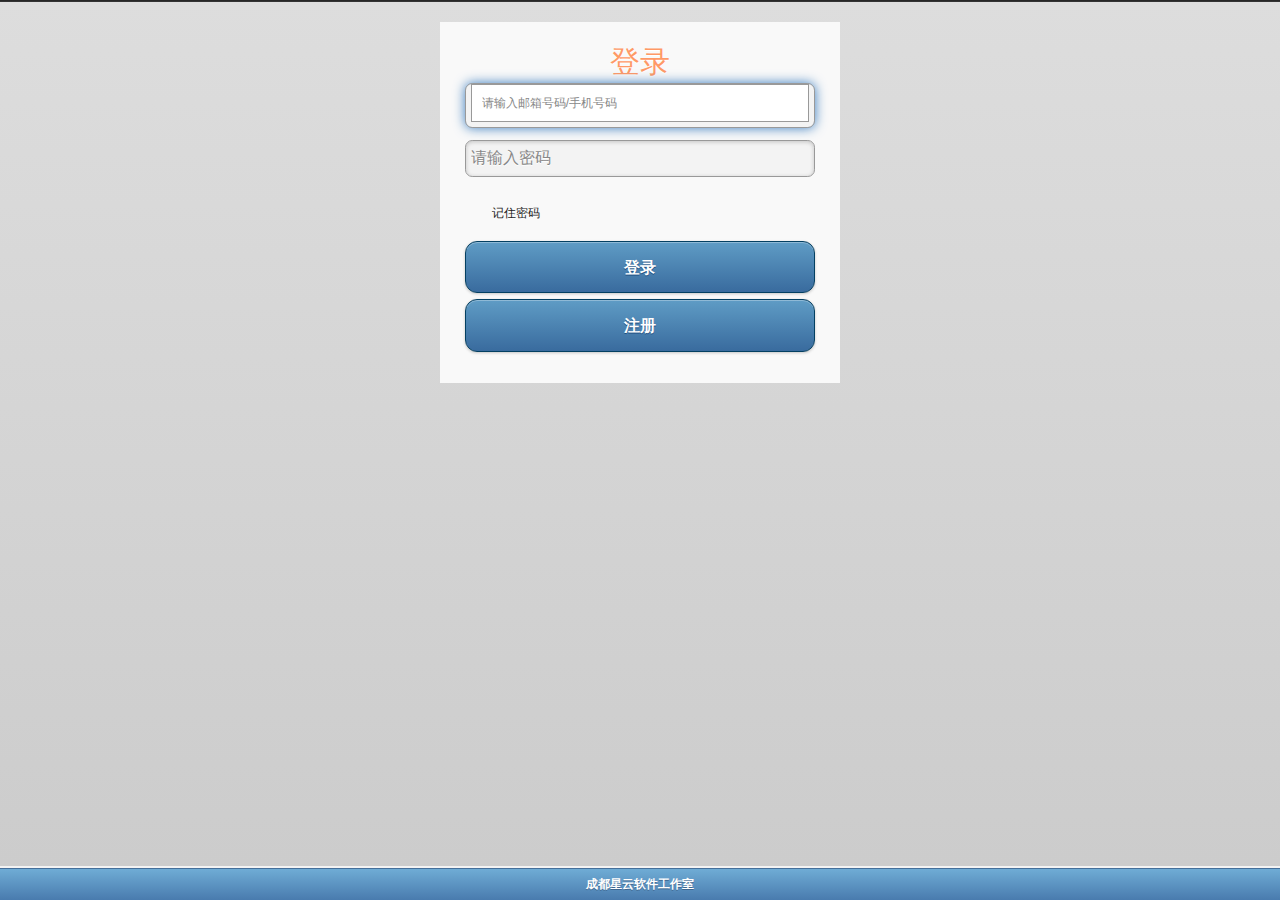
==== commit f4b525ae: "9.15" ====
--- a/src/main/webapp/mobile/app.html
+++ b/src/main/webapp/mobile/app.html
@@ -9,15 +9,14 @@
 	content="black-translucent" />
 <title>BlankCordovaApp2</title>
 
-<link href="css/jquery.mobile-1.3.2.min.css" rel="stylesheet" />
+<link href="css/jquery.mobile-1.3.2.min.css" rel="stylesheet" />  
 <link href="css/login.css" rel="stylesheet" /> 
 <script src="scripts/jquery-1.11.1.min.js"></script>
 <script type="text/javascript" src="http://api.map.baidu.com/api?v=1.5"></script>
 <script type="text/javascript" src="http://dev.baidu.com/wiki/static/map/API/examples/script/convertor.js"></script>
-<script src="scripts/jquery.mobile-1.3.2.min.js"></script>  
-
+<script src="scripts/jquery.mobile-1.3.2.min.js"></script> 
 <script type="text/javascript">
-	$(function() { 
+	$(function() {  
 		 $("#today").on("swipeleft",function(){ 
 			 window.location.href="#total";
 		 });    
@@ -35,7 +34,25 @@
 		 });    
 		 $("#yesterday").on("swipeleft",function(){ 
 			 window.location.href="#today";
-		 });   
+		 });    
+		 $("#calendar").on("swiperight",function(){ 
+			 window.location.href="#lmonth";
+		 });    
+		 $("#calendar").on("swipeleft",function(){ 
+			 window.location.href="#nmonth";
+		 });  
+		 $("#nmonth").on("swipeleft",function(){ 
+			 window.location.href="#nmonth";
+		 }); 
+		 $("#nmonth").on("swiperight",function(){ 
+			 window.location.href="#calendar";
+		 });  
+		 $("#lmonth").on("swipeleft",function(){ 
+			 window.location.href="#calendar";
+		 }); 
+		 $("#lmonth").on("swiperight",function(){ 
+			 window.location.href="#lmonth";
+		 }); 
 		 //$("#masterpage").on("swipeleft",function(){ 
 		 //	 window.location.href="#statistic";
 		 //});   
@@ -61,9 +78,15 @@
 		 //$("#tasklabel").on("swiperight",function(){ 
 		//	 window.location.href="#setting";
 		 //});    
-		 $("li[name='recorddetail']").on("taphold",function(){
+		 $("li[name='recorddetail']").bind("taphold",function(event){
+			 	//event.stopPropagation();
+			    window.location.href="#confirm-dialog";
+			    //return false;
+		 });   
+		 $("li[name='recorddetail']").bind("tap",function(event){
+			 	event.stopPropagation();
 			    window.location.href="#newrecord";
-		 });   
+		 });  
 		 $("div[name='deptdetail']").on("tap",function(){
 			    window.location.href="#deptstatistic";
 		 });
@@ -71,7 +94,8 @@
 			    window.location.href="#personstatistic";
 		 });
 		 //点击打电话图标，调用电话接口，直接拨打电话
-		 $("img[name='takecall']").on("tap",function(){
+		 $("img[name='takecall']").bind("tap",function(event){
+			 	event.stopPropagation();
 			 	window.location.href="Tel:13568865179";
 		 });  
 		 //点击地址图标，获取实际地址
@@ -86,6 +110,10 @@
              	showgps();
          	 } 
 		 });
+		 
+		 $("img[name='getlocationphoto']").on("tap",function(){
+			 alert("照相");
+		 });  
 		 //调用手机接口，获取经纬度
 		 function showgps(position)
 		 {
@@ -113,8 +141,42 @@
 	     }
 		 function saveTaskInfo(){
 			 
-		 };
-	})
+		 }; 
+	});
+	function loginAction(){  
+		var username = $("#txtusername").val();
+		if (username == "") {
+			alert("请输入用户名！");
+			return;
+		}
+		var password = $("#txtpassword").val();
+		if (password == "") {
+			alert("请输入登录密码！");
+			return;
+		}
+		var User = {};
+		User.name = username;
+		User.psd = password;
+		$.ajax({
+			url : "../Login/userLogin.do",
+			type : "POST",
+			dataType : "json",
+			async : false,
+			data : User,
+			// contentType: "application/x-www-form-urlencoded; charset=utf-8",
+			success : function(req) { 
+				if(req){
+					if(req.isSuceed){
+						window.location.href="#masterpage";
+					}else{
+						alert(req.message);
+					}
+				}else{
+					alert("登录失败");
+				}
+			}
+		});
+	}
 </script>
 <style>
 .ui-block-a, 
@@ -125,7 +187,9 @@
 background-color: lightgray; 
 height: 40px;
 font-weight: bold; 
-} 
+}	
+
+video { transform: scaleX(-1); }
 </style>
 </head>
 <body>
@@ -138,17 +202,18 @@
 				<form id="contact" action="" method="post">
 					<h3>登录</h3>
 					<fieldset>
-						<input placeholder="请输入邮箱号码/手机号码" type="text" tabindex="1"
+						<input id="txtusername" placeholder="请输入邮箱号码/手机号码" type="text" tabindex="1"
 							required autofocus>
 					</fieldset>
 					<fieldset>
-						<input placeholder="请输入密码" type="password" tabindex="2" required>
+						<input id="txtpassword"  placeholder="请输入密码" type="password" tabindex="2" required>
 					</fieldset>
 					<fieldset>
 						<div class='rem'>记住密码</div>
 					</fieldset>
 					<fieldset>
-						<a href="#masterpage" data-role="button">登录</a>
+						<!--<a href="#" id="btnloginAction" onclick="loginAction()" data-role="button">登录</a>-->
+						<a href="#masterpage"  data-role="button">登录</a>
 						<!-- button name="submit"  type="submit" id="contact-submit" data-submit="...Sending">登录</button> -->
 
 						<a href="#register" data-role="button">注册</a>
@@ -204,9 +269,10 @@
 			<h1>首页</h1> 
 			<!--<a href="#masterpage" data-transition="slide" class="ui-btn-right" data-corners="false" data-role="button" data-inline="true" data-mini="true"
 				data-icon="grid">团队</a> -->
-				<p data-theme="d" align="center"><label>当前所属组织：</label><label>销售部</label></p>
+				
 		</div> 
 		<div data-role="content"  data-theme="b" > 
+				<div data-theme="d" align="left"><label>当前所属组织：</label><label>销售部</label></div>
 			<div data-role="collapsible" data-collapsed="false">
 				<h1>今日工作统计明细</h1>
 				<div class="ui-grid-b" data-theme="b">
@@ -299,12 +365,12 @@
 	<div data-role="page" data-transition="slide" data-auto-back-btn="true" id="deptstatistic" data-theme="b">
 		<div data-role="header" data-theme="b"  data-position="fixed">
 			<a href="#masterpage" data-transition="slide" data-corners="false" data-icon="back"  data-role="button" data-iconpos="notext" data-inline="true" data-mini="true" data-shadow="false">Back</a>
-			<h1>部门工作记录统计明细</h1>
-			<div data-theme="d"><p  align="center"><label>当前位置：</label><label>销售一部</label></p></div> 
+			<h1>部门工作记录统计明细</h1> 
 			<!-- <a href="#" class="ui-btn-right" data-role="button" data-corners="false" data-iconpos="notext" id="btnSaveNewTask"
 				data-icon="check" data-shadow="false">保存</a>   -->
 		</div>	
 		<div data-role="content"  data-theme="b" >
+			<div data-theme="d"  align="left"><label>当前位置：</label><label>销售一部</label></div>
 			<div class="ui-grid-b" data-theme="b">
 				<div class="ui-block-a"  data-theme="b"  style="border: 0px; text-align:center;"><span>人员</span></div>
 	     		<div class="ui-block-b"  data-theme="b"  style="border: 0px; text-align:center;"><span>总分值</span></div>
@@ -336,12 +402,12 @@
 	<div data-role="page" data-transition="slide" data-auto-back-btn="true" id="personstatistic" data-theme="b">
 		<div data-role="header" data-theme="b"  data-position="fixed">
 			<a href="#deptstatistic" data-transition="slide" data-icon="back" data-corners="false"  data-role="button" data-iconpos="notext" data-inline="true" data-mini="true" data-shadow="false">Back</a>
-			<h1>个人工作记录统计明细</h1>
-			<p data-theme="d" align="center"><label>当前位置：</label><label>张三工作统计</label></p>
+			<h1>个人工作记录统计明细</h1> 
 			<!-- <a href="#" class="ui-btn-right" data-role="button" data-iconpos="notext" id="btnSaveNewTask"
 				data-icon="check" data-shadow="false">保存</a>   -->
 		</div> 
 		<div data-role="content"  data-theme="b" >
+			<div data-theme="d"  align="left"><label>当前位置：</label><label>张三工作记录详细</label></div>
 			<div class="ui-grid-b" data-theme="b">
 				<div class="ui-block-a"  data-theme="b"  style="border: 0px; text-align:center;"><span>业务类别</span></div>
 	     		<div class="ui-block-b"  data-theme="b"  style="border: 0px; text-align:center;"><span>分值</span></div>
@@ -394,13 +460,20 @@
 		<div data-role="header" data-position="fixed" data-theme="b" >
 			<a href="#masterpage" data-transition="slide" data-corners="false" data-role="button" data-icon="home"data-iconpos="notext" data-inline="true" data-mini="true">Home</a>
 			<h1>2014-09</h1> 
-			<a href="#login" data-transition="slide" data-corners="false" class="ui-btn-right" data-role="button"
-				data-icon="gear" data-inline="true" data-mini="true">设置</a>
+			<!-- a href="#login" data-transition="slide" data-corners="false" class="ui-btn-right" data-role="button"
+				data-icon="gear" data-inline="true" data-mini="true">设置</a> -->
 		</div> 
-		<div data-role="content"> 
-			
-		</div>
-
+		<div data-role="content" data-theme="b" > 
+			<div class="ui-grid-e" data-theme="b">
+				<div class="ui-block-a"  data-theme="b"  style="border: 0px; text-align:center;"><span>日</span></div>
+	     		<div class="ui-block-b"  data-theme="b"  style="border: 0px; text-align:center;"><span>一</span></div>
+	     		<div class="ui-block-c"  data-theme="b"  style="border: 0px; text-align:center;"><span>二</span></div> 
+	     		<div class="ui-block-d"  data-theme="b"  style="border: 0px; text-align:center;"><span>三</span></div>
+	     		<div class="ui-block-e"  data-theme="b"  style="border: 0px; text-align:center;"><span>四</span></div>
+	     		<div class="ui-block-f"  data-theme="b"  style="border: 0px; text-align:center;"><span>五</span></div>
+	     		<div class="ui-block-g"  data-theme="b"  style="border: 0px; text-align:center;"><span>六</span></div>
+			</div>
+		</div> 
 		<div data-role="footer" data-position="fixed" data-theme="b" >
 			<div data-role="navbar">
 				<ul>
@@ -419,18 +492,29 @@
 		<div data-role="header" data-position="fixed" data-theme="b" >
 		<a href="#masterpage" data-transition="slide" data-corners="false" data-role="button" data-icon="home" data-iconpos="notext" data-inline="true" data-mini="true">Home</a>
 			
-			<h1>2014-8</h1>
-			<a href="#login" data-transition="slide" data-corners="false" class="ui-btn-right" data-role="button"
-				data-icon="gear">设置</a>
+			<h1>2014-09</h1>
+			<!--<a href="#login" data-transition="slide" data-corners="false" class="ui-btn-right" data-role="button"
+				data-icon="gear">设置</a>-->
 		</div>
 
 		<div data-role="content" data-theme="b" >
-			<div data-role="navbar">
-				<ul>
-					<li><a href="#lmonth" data-icon="arrow-l">上月</a></li>
-					<li><a href="#nmonth" data-icon="arrow-r">下月</a></li>
-				</ul>
-			</div>
+		 <time datetime="2014-09-11" class="icon">
+			  <em>星期四</em>
+			  <strong>2014-09-11</strong>
+			  <span>11</span>  
+					 <p><h3>上午10:00</h3></p>
+					  <p>客户：张三,13981970816</p> 
+					  <p>电话预约访问，收集准主顾或准增员名单</p> 
+					  <p>上午11:00</p> 
+					  <p>客户：李四,13568865179</p> 
+					  <p>电话预约访问，收集准主顾或准增员名单</p> 
+					  <p>下午14:00</p> 
+					  <p>客户：王五,13981970816</p> 
+					  <p>电话预约访问，收集准主顾或准增员名单</p> 
+					  <p>下午16:00</p> 
+					  <p>客户：王五,13568865179</p> 
+					  <p>电话预约访问，收集准主顾或准增员名单</p>   
+			</time>
 		</div>
 
 		<div data-role="footer" data-position="fixed" data-theme="b" >
@@ -450,18 +534,29 @@
 		id="nmonth">
 		<div data-role="header" data-position="fixed" data-theme="b" >
 			<a href="#masterpage" data-transition="slide" data-corners="false" data-role="button" data-icon="home" data-iconpos="notext" data-inline="true" data-mini="true">Home</a>
-			<h1>2014-10</h1>
-			<a href="#login" data-transition="slide" data-corners="false" class="ui-btn-right" data-role="button"
-				data-icon="gear">设置</a>
+			<h1>2014-09</h1>
+			<!--<a href="#login" data-transition="slide" data-corners="false" class="ui-btn-right" data-role="button"
+				data-icon="gear">设置</a>-->
 		</div>
 
 		<div data-role="content" data-theme="b" >
-			<div data-role="navbar">
-				<ul>
-					<li><a href="#lmonth" data-icon="arrow-l">上月</a></li>
-					<li><a href="#nmonth" data-icon="arrow-r">下月</a></li>
-				</ul>
-			</div>
+			 <time datetime="2014-09-12" class="icon">
+			  <em>星期六</em>
+			  <strong>2014-09-13</strong>
+			  <span>13</span>  
+					 <p><h3>上午10:00</h3></p>
+					  <p>客户：张三,13981970816</p> 
+					  <p>电话预约访问，收集准主顾或准增员名单</p> 
+					  <p>上午11:00</p> 
+					  <p>客户：李四,13568865179</p> 
+					  <p>电话预约访问，收集准主顾或准增员名单</p> 
+					  <p>下午14:00</p> 
+					  <p>客户：王五,13981970816</p> 
+					  <p>电话预约访问，收集准主顾或准增员名单</p> 
+					  <p>下午16:00</p> 
+					  <p>客户：王五,13568865179</p> 
+					  <p>电话预约访问，收集准主顾或准增员名单</p>   
+			</time>
 		</div>
 
 		<div data-role="footer" data-position="fixed" data-theme="b" >
@@ -573,9 +668,9 @@
 				</li>
 				<li name="recorddetail"> 
 					 <table style="width:100%; text-align:left">
-						 <tr><td><h3>下午14:00</h3></td><td>未完成</td></tr> 
+						 <tr><td><h3>下午14:00</h3></td><td><span style="color:red">未完成</span></td></tr> 
 	       				 <tr><td><label>客户：王五,13981970816</label></td><td>
-	       				 <img name="takecall" alt="拨打电话" src="css/images/calling.png"></td></tr>
+	       				 <img name="takecall" alt="拨打电话" src="css/images/called.png"></td></tr>
 	       			 	 <tr>
 	       			 		<td colspan="2">电话预约访问，收集准主顾或准增员名单</td>
 	       			 	 </tr>
@@ -583,9 +678,9 @@
 				</li>
 				<li name="recorddetail"> 
 					 <table style="width:100%; text-align:left">
-						 <tr><td><h3>下午16:00</h3></td><td>未完成</td></tr> 
+						 <tr><td><h3>下午16:00</h3></td><td><span style="color:red">未完成</span></td></tr> 
 	       				 <tr><td><label>客户：王五,13568865179</label></td><td>
-	       				 <img name="takecall" alt="拨打电话" src="css/images/calling.png"></td></tr>
+	       				 <img name="takecall" alt="拨打电话" src="css/images/called.png"></td></tr>
 	       			 	 <tr>
 	       			 		<td colspan="2">电话预约访问，收集准主顾或准增员名单</td>
 	       			 	 </tr>
@@ -619,9 +714,9 @@
 			<ul data-role="listview"  data-theme="d" >
 				<li name="recorddetail">  
 					 <table style="width:100%; text-align:left">
-						 <tr><td><h3>上午10:00</h3></td><td>未完成</td></tr> 
+						 <tr><td><h3>上午10:00</h3></td><td><span style="color:red">未完成</span></td></tr> 
 	       				 <tr><td><label>客户：张三,13981970816</label></td><td>
-	       				<img name="takecall" alt="拨打电话" src="css/images/calling.png"></td></tr>
+	       				<img name="takecall" alt="拨打电话" src="css/images/called.png"></td></tr>
 	       			 	<tr>
 	       			 		<td colspan="2">电话预约访问，收集准主顾或准增员名单</td>
 	       			 	</tr>
@@ -629,9 +724,9 @@
 				</li>
 				<li name="recorddetail">  
 					 <table style="width:100%; text-align:left">
-						 <tr><td><h3>上午11:00</h3></td><td>未完成</td></tr> 
+						 <tr><td><h3>上午11:00</h3></td><td><span style="color:red">未完成</span></td></tr> 
 	       				 <tr><td><label>客户：李四,13568865179</label></td><td>
-	       				 <img name="takecall" alt="拨打电话" src="css/images/calling.png"></td></tr>
+	       				 <img name="takecall" alt="拨打电话" src="css/images/called.png"></td></tr>
 	       			 	 <tr>
 	       			 		<td colspan="2">电话预约访问，收集准主顾或准增员名单</td>
 	       			 	 </tr>
@@ -639,9 +734,9 @@
 				</li>
 				<li name="recorddetail"> 
 					 <table style="width:100%; text-align:left">
-						 <tr><td><h3>下午14:00</h3></td><td>未完成</td></tr> 
+						 <tr><td><h3>下午14:00</h3></td><td><span style="color:red">未完成</span></td></tr> 
 	       				 <tr><td><label>客户：王五,13981970816</label></td><td>
-	       				 <img name="takecall" alt="拨打电话" src="css/images/calling.png"></td></tr>
+	       				 <img name="takecall" alt="拨打电话" src="css/images/called.png"></td></tr>
 	       			 	 <tr>
 	       			 		<td colspan="2">电话预约访问，收集准主顾或准增员名单</td>
 	       			 	 </tr>
@@ -649,9 +744,9 @@
 				</li>
 				<li name="recorddetail"> 
 					 <table style="width:100%; text-align:left">
-						 <tr><td><h3>下午16:00</h3></td><td>未完成</td></tr> 
+						 <tr><td><h3>下午16:00</h3></td><td><span style="color:red">未完成</span></td></tr> 
 	       				 <tr><td><label>客户：王五,13568865179</label></td><td>
-	       				 <img name="takecall" alt="拨打电话" src="css/images/calling.png"></td></tr>
+	       				 <img name="takecall" alt="拨打电话" src="css/images/called.png"></td></tr>
 	       			 	 <tr>
 	       			 		<td colspan="2">电话预约访问，收集准主顾或准增员名单</td>
 	       			 	 </tr>
@@ -693,7 +788,7 @@
 				<tr>
 					<td><label for="txtCustomerAddress">地址:</label></td>
 					<td><input  name="txtCustomerAddress"  id="txtCustomerAddress"  type="search"   placeholder="" value="" data-clear-btn="true"  /> </td>
-					<td><img name="getlocationAddress" alt="获取地址" src="css/images/address.png"></td>
+					<td><img name="getlocationAddress" alt="获取地址" src="css/images/location.png"></td>
 				</tr>
 				<tr>
 					<td><label for="selectchoicea">类型:</label></td>
@@ -722,7 +817,14 @@
 					<td colspan="2"><input id="txtTaskTime" type="date"  placeholder="" value="" data-clear-btn="true"  /></td>				
 				</tr>
 				<tr>
-					<td colspan="3"><a href="#" id="btnSaveTask" data-corners="false"  data-theme="a"  data-role="button">保存</a></td> 				
+					<td>
+						<label for="txtCustomerphoto">照片:</label> 
+					</td>
+					<td><input  name="txtCustomerphoto"  id="txtCustomerphoto"  type="text"   placeholder="" value="" data-clear-btn="true"  /></td>
+					<td><img name="getlocationphoto" alt="图片获取" src="css/images/photo.png"></td>			
+				</tr> 
+				<tr>
+					<td colspan="3"><a href="#taskconfirmdia" id="btnSaveTask" data-corners="false"  data-theme="a"  data-role="button">保存</a></td> 				
 				</tr> 
 			</table>   
 		</div>
@@ -948,6 +1050,63 @@
 			<p align="center">成都星云软件工作室</p>
 		</div>
 	</div>
+	<!-- 在记录页面，长时间触控数据时候，弹出对话框设置 -->
+	<div data-role="dialog" id="confirm-dialog">
+
+    	<!-- 页眉部分start -->
+    	<div data-role="header">
+       		<h1>操作</h1>
+    	</div>
+   		 <!-- 页眉部分end -->
+    
+   		 <!-- content部分start -->
+	    <div data-role="content" data-theme="b" > 
+	    	<a href="#deletedialog"  data-corners="false"   data-theme="b"  data-role="button">删除</a>
+	    	<a href="#newrecord"  data-corners="false"   data-theme="b"  data-role="button">编辑</a> 
+	    </div>
+    	<!-- content部分end -->
+
+	</div>
+	<!-- 保存task记录时候，提示是否保存客户资料-->
+	<div data-role="dialog" id="taskconfirmdia">
+
+    	<!-- 页眉部分start -->
+    	<div data-role="header">
+       		<h1>提示信息</h1>
+    	</div>
+   		 <!-- 页眉部分end -->
+    
+   		 <!-- content部分start -->
+	    <div data-role="content" data-theme="b" > 
+	    	<h2>该客户资料为收集，是否保存客户资料？</h2>
+	    	<table style="width:100%">
+	    		<tr><td><a href="#today"  data-corners="false"   data-theme="b"  data-role="button">是</a></td>
+	    		<td><a href="#today"  data-corners="false"   data-theme="b"  data-role="button">否</a> </td></tr>
+	    	</table> 
+	    </div>
+    	<!-- content部分end -->
+
+	</div>
+	<!-- 删除task记录时候，弹出对话框设置 -->
+	<div data-role="dialog" id="deletedialog">
+
+    	<!-- 页眉部分start -->
+    	<div data-role="header">
+       		<h1>提示信息</h1>
+    	</div>
+   		 <!-- 页眉部分end -->
+    
+   		 <!-- content部分start -->
+	    <div data-role="content" data-theme="b" > 
+	    	<h2>确认删除该条记录？</h2>
+	    	<table style="width:100%">
+	    		<tr><td><a href="#today"  data-corners="false"   data-theme="b"  data-role="button">确定</a></td>
+	    		<td><a href="#today"  data-corners="false"   data-theme="b"  data-role="button">取消</a> </td></tr>
+	    	</table> 
+	    </div>
+    	<!-- content部分end -->
+
+	</div>
 	<!-- 记录标签管理修改 
 	<div id="tasklabel" data-role="page" data-theme="b" data-auto-back-btn="true">
 		<div data-role="header" data-theme="b"  data-position="fixed">
--- a/src/main/webapp/mobile/css/login.css
+++ b/src/main/webapp/mobile/css/login.css
@@ -0,0 +1,125 @@
+ 
+
+* {
+	margin:0;
+	padding:0;
+	box-sizing:border-box;
+	-webkit-box-sizing:border-box;
+	-moz-box-sizing:border-box;
+	-webkit-font-smoothing:antialiased;
+	-moz-font-smoothing:antialiased;
+	-o-font-smoothing:antialiased;
+	font-smoothing:antialiased;
+	text-rendering:optimizeLegibility;
+}
+
+body {
+	font-family:"Open Sans", Helvetica, Arial, sans-serif;
+	font-weight:300;
+	font-size: 12px;
+	line-height:30px;
+	color:#777;
+	background:#0CF;
+}
+
+.container {
+	max-width:400px;
+	width:100%;
+	margin:0 auto;
+	position:relative;
+	text-align: center;
+}
+
+#contact input[type="text"], #contact input[type="email"], #contact input[type="tel"], #contact input[type="url"], #contact textarea, #contact button[type="submit"] { font:400 12px/16px "Open Sans", Helvetica, Arial, sans-serif; }
+
+#contact {
+	background:#F9F9F9;
+	padding:25px;
+	margin:5px 0;
+}
+
+#contact h3 {
+	color: #F96;
+	display: block;
+	font-size: 30px;
+	font-weight: 400;
+}
+
+#contact h4 {
+	margin:5px 0 15px;
+	display:block;
+	font-size:13px;
+}
+
+fieldset {
+	border: medium none !important;
+	margin: 0 0 10px;
+	min-width: 100%;
+	padding: 0;
+	width: 100%;
+}
+
+#contact input[type="text"], #contact input[type="email"], #contact input[type="tel"], #contact input[type="url"], #contact textarea {
+	width:100%;
+	border:1px solid #CCC;
+	background:#FFF;
+	margin:0 0 5px;
+	padding:10px;
+}
+
+#contact input[type="text"]:hover, #contact input[type="email"]:hover, #contact input[type="tel"]:hover, #contact input[type="url"]:hover, #contact textarea:hover {
+	-webkit-transition:border-color 0.3s ease-in-out;
+	-moz-transition:border-color 0.3s ease-in-out;
+	transition:border-color 0.3s ease-in-out;
+	border:1px solid #AAA;
+}
+  
+#contact button[type="submit"] {
+	cursor:pointer;
+	width:100%;
+	border:none;
+	background:#0CF;
+	color:#FFF;
+	margin:0 0 5px;
+	padding:10px;
+	font-size:15px;
+}
+
+#contact button[type="submit"]:hover {
+	background:#09C;
+	-webkit-transition:background 0.3s ease-in-out;
+	-moz-transition:background 0.3s ease-in-out;
+	transition:background-color 0.3s ease-in-out;
+}
+
+#contact button[type="submit"]:active { box-shadow:inset 0 1px 3px rgba(0, 0, 0, 0.5); }
+
+#contact input:focus, #contact textarea:focus {
+	outline:0;
+	border:1px solid #999;
+}
+::-webkit-input-placeholder {
+ color:#888;
+}
+:-moz-placeholder {
+ color:#888;
+}
+::-moz-placeholder {
+ color:#888;
+}
+:-ms-input-placeholder {
+ color:#888;
+} 
+ .rem{
+	display: block;
+	float: left;
+	margin:15px 6px;
+	background: url(images/remember.png) no-repeat;
+	background-position: -2px -23px;	
+	width:90px;
+	height: 22px;
+	cursor: pointer;
+}
+ .rem.selected{
+	background-position: 0 0;
+}
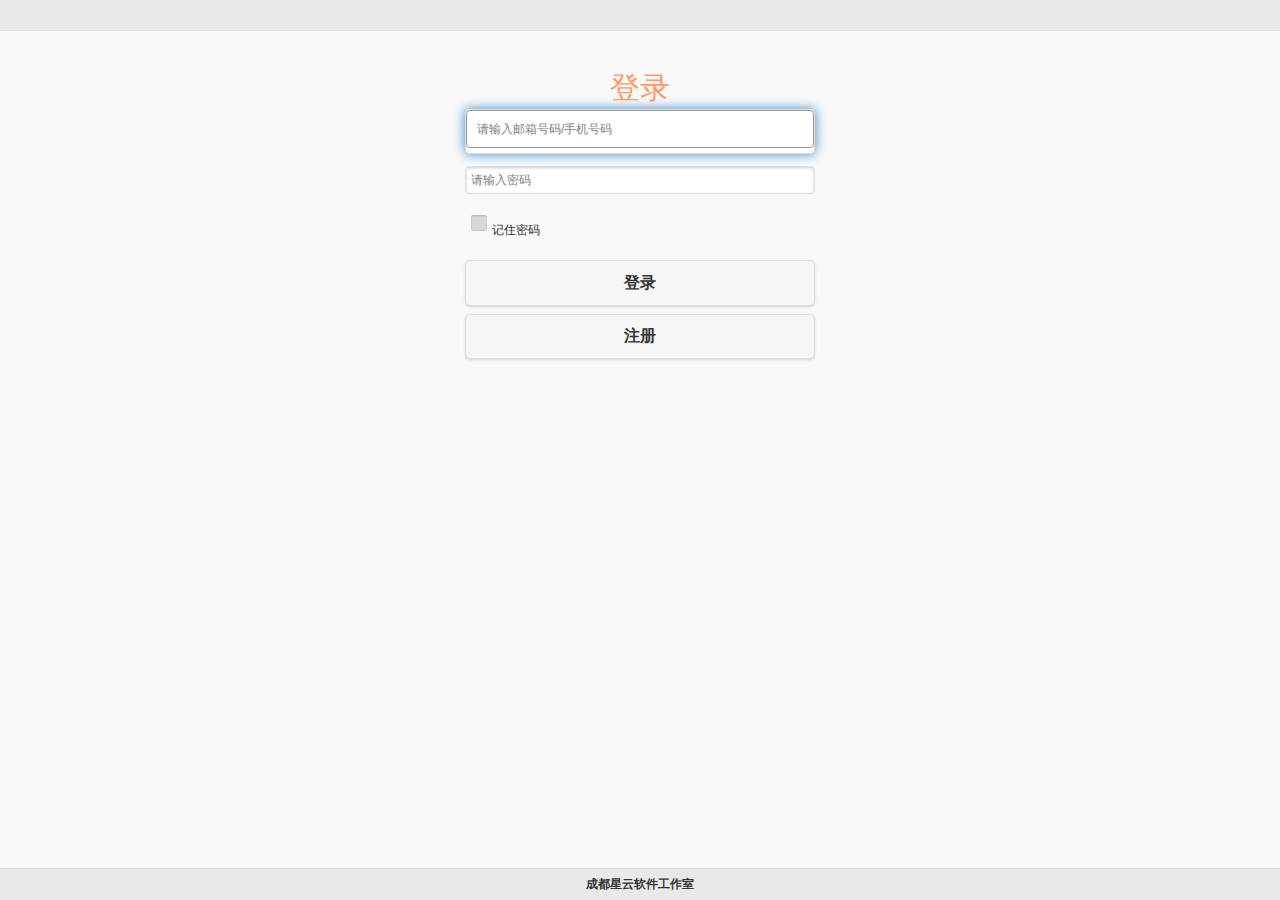
==== commit ff79b10d: "918" ====
--- a/src/main/webapp/mobile/app.html
+++ b/src/main/webapp/mobile/app.html
@@ -9,175 +9,17 @@
 	content="black-translucent" />
 <title>BlankCordovaApp2</title>
 
-<link href="css/jquery.mobile-1.3.2.min.css" rel="stylesheet" />  
+<link href="css/jquery.mobile-1.4.3.min.css" rel="stylesheet" />  
 <link href="css/login.css" rel="stylesheet" /> 
-<script src="scripts/jquery-1.11.1.min.js"></script>
+<script src="scripts/jquery-1.11.1.min.js"></script> 
+<script src="scripts/app.js" type="text/javascript"></script>
 <script type="text/javascript" src="http://api.map.baidu.com/api?v=1.5"></script>
 <script type="text/javascript" src="http://dev.baidu.com/wiki/static/map/API/examples/script/convertor.js"></script>
-<script src="scripts/jquery.mobile-1.3.2.min.js"></script> 
-<script type="text/javascript">
-	$(function() {  
-		 $("#today").on("swipeleft",function(){ 
-			 window.location.href="#total";
-		 });    
-		 $("#today").on("swiperight",function(){ 
-			 window.location.href="#yesterday";
-		 }); 
-		 $("#total").on("swipeleft",function(){ 
-			 window.location.href="#total";
-		 });    
-		 $("#total").on("swiperight",function(){ 
-			 window.location.href="#today";
-		 });   
-		 $("#yesterday").on("swiperight",function(){ 
-			 window.location.href="#yesterday";
-		 });    
-		 $("#yesterday").on("swipeleft",function(){ 
-			 window.location.href="#today";
-		 });    
-		 $("#calendar").on("swiperight",function(){ 
-			 window.location.href="#lmonth";
-		 });    
-		 $("#calendar").on("swipeleft",function(){ 
-			 window.location.href="#nmonth";
-		 });  
-		 $("#nmonth").on("swipeleft",function(){ 
-			 window.location.href="#nmonth";
-		 }); 
-		 $("#nmonth").on("swiperight",function(){ 
-			 window.location.href="#calendar";
-		 });  
-		 $("#lmonth").on("swipeleft",function(){ 
-			 window.location.href="#calendar";
-		 }); 
-		 $("#lmonth").on("swiperight",function(){ 
-			 window.location.href="#lmonth";
-		 }); 
-		 //$("#masterpage").on("swipeleft",function(){ 
-		 //	 window.location.href="#statistic";
-		 //});   
-		 //$("#statistic").on("swipeleft",function(){ 
-		 //	 window.location.href="#TWeek";
-		 //});      
-		 //$("#statistic").on("swiperight",function(){ 
-		 //	 window.location.href="#masterpage";
-		 //});  
-		 //$("#TWeek").on("swipeleft",function(){ 
-		 //	 window.location.href="#TMonth";
-		 //});    
-		 //$("#TWeek").on("swiperight",function(){ 
-		 //	 window.location.href="#statistic";
-		 //});    
-		 //$("#TMonth").on("swiperight",function(){ 
-		 //	 window.location.href="#TWeek";
-		 //});  
-		  
-		 //$("#setting").on("swipeleft",function(){ 
-		 //	 window.location.href="#tasklabel";
-		 //});    
-		 //$("#tasklabel").on("swiperight",function(){ 
-		//	 window.location.href="#setting";
-		 //});    
-		 $("li[name='recorddetail']").bind("taphold",function(event){
-			 	//event.stopPropagation();
-			    window.location.href="#confirm-dialog";
-			    //return false;
-		 });   
-		 $("li[name='recorddetail']").bind("tap",function(event){
-			 	event.stopPropagation();
-			    window.location.href="#newrecord";
-		 });  
-		 $("div[name='deptdetail']").on("tap",function(){
-			    window.location.href="#deptstatistic";
-		 });
-		 $("div[name='persondetail']").on("tap",function(){
-			    window.location.href="#personstatistic";
-		 });
-		 //点击打电话图标，调用电话接口，直接拨打电话
-		 $("img[name='takecall']").bind("tap",function(event){
-			 	event.stopPropagation();
-			 	window.location.href="Tel:13568865179";
-		 });  
-		 //点击地址图标，获取实际地址
-		 $("img[name='getlocationAddress']").on("tap",function(){
-			 var gps = navigator.geolocation;
-			 if (gps)
-			 {	
-			 	gps.getCurrentPosition(showgps,function(error){alert("Got an error, code: " + error.code + " message: "+ error.message);},{maximumAge: 10000}); // 这里设置超时为10000毫秒，即10秒
-	         }
-         	 else
-         	 {
-             	showgps();
-         	 } 
-		 });
-		 
-		 $("img[name='getlocationphoto']").on("tap",function(){
-			 alert("照相");
-		 });  
-		 //调用手机接口，获取经纬度
-		 function showgps(position)
-		 {
-             if (position)
-             {
-                 var latitude = position.coords.latitude;
-                 var longitude = position.coords.longitude;
-                 getLocationAddress(longitude,latitude);
-                 //alert("latitude: " + latitude + "\r\n longitude: "+ longitude);
-             }
-             else
-                 alert("position is null");
-	     };
-	     //调用百度地图API，解析经纬度，获取实际地址
-	     function getLocationAddress(Longitude,Latitude) {
-	         var loactionPoint = new BMap.Point(Longitude, Latitude);    // 创建点坐标
-	         var gc = new BMap.Geocoder();
-	         gc.getLocation(loactionPoint, function (rs) {
-	             var addComp = rs.addressComponents;
-	             var sContent = "";
-	             sContent += addComp.province + " " + addComp.city + " " + addComp.district + " " + addComp.street + " " + addComp.streetNumber;
-	             $("#txtCustomerAddress").val(sContent);
-	         });
-
-	     }
-		 function saveTaskInfo(){
-			 
-		 }; 
-	});
-	function loginAction(){  
-		var username = $("#txtusername").val();
-		if (username == "") {
-			alert("请输入用户名！");
-			return;
-		}
-		var password = $("#txtpassword").val();
-		if (password == "") {
-			alert("请输入登录密码！");
-			return;
-		}
-		var User = {};
-		User.name = username;
-		User.psd = password;
-		$.ajax({
-			url : "../Login/userLogin.do",
-			type : "POST",
-			dataType : "json",
-			async : false,
-			data : User,
-			// contentType: "application/x-www-form-urlencoded; charset=utf-8",
-			success : function(req) { 
-				if(req){
-					if(req.isSuceed){
-						window.location.href="#masterpage";
-					}else{
-						alert(req.message);
-					}
-				}else{
-					alert("登录失败");
-				}
-			}
-		});
-	}
-</script>
+<script src="scripts/jquery.mobile-1.4.3.min.js"></script>
+<script src="scripts/RSA.js" type="text/javascript"></script>
+<script src="scripts/Barrett.js" type="text/javascript"></script>
+<script src="scripts/BigInt.js" type="text/javascript"></script> 
+<script src="scripts/json2.js" type="text/javascript"></script> 
 <style>
 .ui-block-a, 
 .ui-block-b, 
@@ -187,14 +29,13 @@
 background-color: lightgray; 
 height: 40px;
 font-weight: bold; 
-}	
-
+}	 
 video { transform: scaleX(-1); }
 </style>
 </head>
 <body>
 	<!-- 登录页面  -->
-	<div data-role="page" data-transition="slide" data-theme="b" id="login">
+	<div data-role="page" data-transition="slide" data-theme="a" id="login">
 		<div data-role="header" data-position="fixed"></div>
 
 		<div data-role="content">
@@ -224,14 +65,14 @@
 			</div>
 		</div>
 
-		<div data-role="footer"  data-theme="b" data-position="fixed">
+		<div data-role="footer"  data-theme="a" data-position="fixed">
 
 			<p align="center">成都星云软件工作室</p>
 		</div>
 
 	</div>
 	<!-- 注册页面   -->
-	<div data-role="page" data-transition="slide" data-auto-back-btn="true" id="register" data-theme="b" >
+	<div data-role="page" data-transition="slide" data-auto-back-btn="true" id="register" data-theme="a" >
 		<div data-role="header" ></div>
 
 		<div data-role="content">
@@ -257,24 +98,24 @@
 			</div>
 		</div>
 
-		<div data-role="footer" data-theme="b"  data-position="fixed">
+		<div data-role="footer" data-theme="a"  data-position="fixed">
 
 			<p align="center">成都星云软件工作室</p>
 		</div>
 	</div>
 	<!-- 首页 -->
-	<div data-role="page" data-transition="slide" data-auto-back-btn="true" id="masterpage" data-theme="b">
+	<div data-role="page" data-transition="slide" data-auto-back-btn="true" id="masterpage" data-theme="a">
 		<div data-role="header" data-theme="b" data-position="fixed">
 			<!--<a href="#masterpage" data-transition="slide" data-role="button" data-corners="false" data-icon="grid" data-inline="true" data-mini="true">个人</a> -->
-			<h1>首页</h1> 
+			<h4>首页</h4> 
 			<!--<a href="#masterpage" data-transition="slide" class="ui-btn-right" data-corners="false" data-role="button" data-inline="true" data-mini="true"
 				data-icon="grid">团队</a> -->
 				
 		</div> 
-		<div data-role="content"  data-theme="b" > 
+		<div data-role="content"  data-theme="a" > 
 				<div data-theme="d" align="left"><label>当前所属组织：</label><label>销售部</label></div>
 			<div data-role="collapsible" data-collapsed="false">
-				<h1>今日工作统计明细</h1>
+				<h4>今日工作统计明细</h4>
 				<div class="ui-grid-b" data-theme="b">
 					<div class="ui-block-a"  data-theme="b"  style="border: 0px; text-align:center;"><span>部门</span></div>
 		     		<div class="ui-block-b"  data-theme="b"  style="border: 0px; text-align:center;"><span>总分值</span></div>
@@ -299,7 +140,7 @@
 				</div> 
 			</div>  
 			<div data-role="collapsible" data-collapsed="false">
-				<h1>本周工作统计明细</h1>
+				<h4>本周工作统计明细</h4>
 				<div class="ui-grid-b" data-theme="b">
 					<div class="ui-block-a"  data-theme="b"  style="border: 0px; text-align:center;"><span>部门</span></div>
 		     		<div class="ui-block-b"  data-theme="b"  style="border: 0px; text-align:center;"><span>总分值</span></div>
@@ -324,7 +165,7 @@
 				</div> 
 			</div>
 			<div data-role="collapsible" data-collapsed="false">
-				<h1>本月工作统计明细</h1>
+				<h4>本月工作统计明细</h4>
 				<div class="ui-grid-b" data-theme="b">
 					<div class="ui-block-a"  data-theme="b"  style="border: 0px; text-align:center;"><span>部门</span></div>
 		     		<div class="ui-block-b"  data-theme="b"  style="border: 0px; text-align:center;"><span>总分值</span></div>
@@ -362,14 +203,14 @@
 		</div>
 	</div>
 	<!-- 单个部门统计信息详细 -->
-	<div data-role="page" data-transition="slide" data-auto-back-btn="true" id="deptstatistic" data-theme="b">
+	<div data-role="page" data-transition="slide" data-auto-back-btn="true" id="deptstatistic" data-theme="a">
 		<div data-role="header" data-theme="b"  data-position="fixed">
 			<a href="#masterpage" data-transition="slide" data-corners="false" data-icon="back"  data-role="button" data-iconpos="notext" data-inline="true" data-mini="true" data-shadow="false">Back</a>
-			<h1>部门工作记录统计明细</h1> 
+			<h4>部门工作记录统计明细</h4> 
 			<!-- <a href="#" class="ui-btn-right" data-role="button" data-corners="false" data-iconpos="notext" id="btnSaveNewTask"
 				data-icon="check" data-shadow="false">保存</a>   -->
 		</div>	
-		<div data-role="content"  data-theme="b" >
+		<div data-role="content"  data-theme="a" >
 			<div data-theme="d"  align="left"><label>当前位置：</label><label>销售一部</label></div>
 			<div class="ui-grid-b" data-theme="b">
 				<div class="ui-block-a"  data-theme="b"  style="border: 0px; text-align:center;"><span>人员</span></div>
@@ -399,14 +240,14 @@
 		</div>
 	</div>
 	<!-- 单个销售员统计信息详细 -->
-	<div data-role="page" data-transition="slide" data-auto-back-btn="true" id="personstatistic" data-theme="b">
+	<div data-role="page" data-transition="slide" data-auto-back-btn="true" id="personstatistic" data-theme="a">
 		<div data-role="header" data-theme="b"  data-position="fixed">
 			<a href="#deptstatistic" data-transition="slide" data-icon="back" data-corners="false"  data-role="button" data-iconpos="notext" data-inline="true" data-mini="true" data-shadow="false">Back</a>
-			<h1>个人工作记录统计明细</h1> 
+			<h4>个人工作记录统计明细</h4> 
 			<!-- <a href="#" class="ui-btn-right" data-role="button" data-iconpos="notext" id="btnSaveNewTask"
 				data-icon="check" data-shadow="false">保存</a>   -->
 		</div> 
-		<div data-role="content"  data-theme="b" >
+		<div data-role="content"  data-theme="a" >
 			<div data-theme="d"  align="left"><label>当前位置：</label><label>张三工作记录详细</label></div>
 			<div class="ui-grid-b" data-theme="b">
 				<div class="ui-block-a"  data-theme="b"  style="border: 0px; text-align:center;"><span>业务类别</span></div>
@@ -456,23 +297,160 @@
 		</div>
 	</div>
 	<!-- 日历   -->
-	<div data-role="page" data-transition="slide" data-auto-back-btn="true" id="calendar" data-theme="b">
+	<div data-role="page" data-transition="slide" data-auto-back-btn="true" id="calendar" data-theme="a">
 		<div data-role="header" data-position="fixed" data-theme="b" >
 			<a href="#masterpage" data-transition="slide" data-corners="false" data-role="button" data-icon="home"data-iconpos="notext" data-inline="true" data-mini="true">Home</a>
-			<h1>2014-09</h1> 
+			<h4>2014-09</h4> 
 			<!-- a href="#login" data-transition="slide" data-corners="false" class="ui-btn-right" data-role="button"
 				data-icon="gear" data-inline="true" data-mini="true">设置</a> -->
 		</div> 
-		<div data-role="content" data-theme="b" > 
-			<div class="ui-grid-e" data-theme="b">
-				<div class="ui-block-a"  data-theme="b"  style="border: 0px; text-align:center;"><span>日</span></div>
-	     		<div class="ui-block-b"  data-theme="b"  style="border: 0px; text-align:center;"><span>一</span></div>
-	     		<div class="ui-block-c"  data-theme="b"  style="border: 0px; text-align:center;"><span>二</span></div> 
-	     		<div class="ui-block-d"  data-theme="b"  style="border: 0px; text-align:center;"><span>三</span></div>
-	     		<div class="ui-block-e"  data-theme="b"  style="border: 0px; text-align:center;"><span>四</span></div>
-	     		<div class="ui-block-f"  data-theme="b"  style="border: 0px; text-align:center;"><span>五</span></div>
-	     		<div class="ui-block-g"  data-theme="b"  style="border: 0px; text-align:center;"><span>六</span></div>
-			</div>
+		<div data-role="content" data-theme="a" > 
+			<ul data-role="listview"  data-theme="a" > 
+				<li>  
+					 <table style="width:100%; text-align:left">
+						 <tr><td><h3 name="daysdetail" style="color:green">2014-09-01</h3></td><td></td></tr> 
+	       				 <tr><td><label name="contentdetail">客户：张三,13981970816,电话预约访问，收集准主顾或准增员名单</label></td></tr> 
+	       				 <tr><td><label name="contentdetail">客户：张三,13981970816,电话预约访问，收集准主顾或准增员名单</label></td></tr> 
+	       				 <tr><td><label name="contentdetail">客户：张三,13981970816,电话预约访问，收集准主顾或准增员名单</label></td></tr>  
+       				</table> 
+				</li>
+				<li>  
+					 <table style="width:100%; text-align:left">
+						 <tr><td><h3 name="daysdetail" style="color:green">2014-09-02</h3></td><td></td></tr> 
+	       				 <tr><td><label name="contentdetail">客户：张三,13568865179,电话预约访问，收集准主顾或准增员名单</label></td></tr> 
+	       				 <tr><td><label name="contentdetail">客户：张三,13568865179,电话预约访问，收集准主顾或准增员名单</label></td></tr> 
+	       				 <tr><td><label name="contentdetail">客户：张三,13568865179,电话预约访问，收集准主顾或准增员名单</label></td></tr> 
+	       				 <tr><td><label name="contentdetail">客户：张三,13568865179,电话预约访问，收集准主顾或准增员名单</label></td></tr>  
+       				</table> 
+				</li>
+				<li>  
+					 <table style="width:100%; text-align:left">
+						 <tr><td><h3 name="daysdetail" style="color:green">2014-09-03</h3></td><td></td></tr> 
+	       				 <tr><td><label name="contentdetail">客户：张三,13568865179,电话预约访问，收集准主顾或准增员名单</label></td></tr> 
+	       				 <tr><td><label name="contentdetail">客户：张三,13568865179,电话预约访问，收集准主顾或准增员名单</label></td></tr>  
+       				</table> 
+				</li>
+				<li>  
+					 <table style="width:100%; text-align:left">
+						 <tr><td><h3 name="daysdetail" style="color:green">2014-09-04</h3></td><td></td></tr> 
+	       				 <tr><td><label name="contentdetail">客户：张三,13568865179,电话预约访问，收集准主顾或准增员名单</label></td></tr> 
+	       				 <tr><td><label name="contentdetail">客户：张三,13568865179,电话预约访问，收集准主顾或准增员名单</label></td></tr> 
+	       				 <tr><td><label name="contentdetail">客户：张三,13568865179,电话预约访问，收集准主顾或准增员名单</label></td></tr>  
+       				</table> 
+				</li>
+				<li>  
+					 <table style="width:100%; text-align:left">
+						 <tr><td><h3 name="daysdetail" style="color:green">2014-09-05</h3></td><td></td></tr> 
+	       				 <tr><td><label name="contentdetail">客户：张三,13568865179,电话预约访问，收集准主顾或准增员名单</label></td></tr> 
+	       				 <tr><td><label name="contentdetail">客户：张三,13568865179,电话预约访问，收集准主顾或准增员名单</label></td></tr> 
+	       				 <tr><td><label name="contentdetail">客户：张三,13568865179,电话预约访问，收集准主顾或准增员名单</label></td></tr>  
+       				</table> 
+				</li> 
+				<li>  
+					 <table style="width:100%; text-align:left">
+						 <tr><td><h3 name="daysdetail" style="color:green">2014-09-06</h3></td><td></td></tr> 
+	       				 <tr><td><label name="contentdetail">客户：张三,13568865179,电话预约访问，收集准主顾或准增员名单</label></td></tr> 
+	       				 <tr><td><label name="contentdetail">客户：张三,13568865179,电话预约访问，收集准主顾或准增员名单</label></td></tr> 
+	       				 <tr><td><label name="contentdetail">客户：张三,13568865179,电话预约访问，收集准主顾或准增员名单</label></td></tr>  
+       				</table> 
+				</li> 
+				<li>  
+					 <table style="width:100%; text-align:left">
+						 <tr><td><h3 name="daysdetail" style="color:green">2014-09-07</h3></td><td></td></tr> 
+	       				 <tr><td><label name="contentdetail">客户：张三,13568865179,电话预约访问，收集准主顾或准增员名单</label></td></tr> 
+	       				 <tr><td><label name="contentdetail">客户：张三,13568865179,电话预约访问，收集准主顾或准增员名单</label></td></tr> 
+	       				 <tr><td><label name="contentdetail">客户：张三,13568865179,电话预约访问，收集准主顾或准增员名单</label></td></tr>  
+       				</table> 
+				</li> 
+				<li>  
+					 <table style="width:100%; text-align:left">
+						 <tr><td><h3 name="daysdetail" style="color:green">2014-09-08</h3></td><td></td></tr> 
+	       				 <tr><td><label name="contentdetail">客户：张三,13568865179,电话预约访问，收集准主顾或准增员名单</label></td></tr> 
+	       				 <tr><td><label name="contentdetail">客户：张三,13568865179,电话预约访问，收集准主顾或准增员名单</label></td></tr> 
+	       				 <tr><td><label name="contentdetail">客户：张三,13568865179,电话预约访问，收集准主顾或准增员名单</label></td></tr>  
+       				</table> 
+				</li> 
+				<li>  
+					 <table style="width:100%; text-align:left">
+						 <tr><td><h3 name="daysdetail" style="color:green">2014-09-09</h3></td><td></td></tr> 
+	       				 <tr><td><label name="contentdetail">客户：张三,13568865179,电话预约访问，收集准主顾或准增员名单</label></td></tr> 
+	       				 <tr><td><label name="contentdetail">客户：张三,13568865179,电话预约访问，收集准主顾或准增员名单</label></td></tr> 
+	       				 <tr><td><label name="contentdetail">客户：张三,13568865179,电话预约访问，收集准主顾或准增员名单</label></td></tr>  
+       				</table> 
+				</li> 
+				<li>  
+					 <table style="width:100%; text-align:left">
+						 <tr><td><h3 name="daysdetail" style="color:green">2014-09-10</h3></td><td></td></tr> 
+	       				 <tr><td><label name="contentdetail">客户：张三,13568865179,电话预约访问，收集准主顾或准增员名单</label></td></tr> 
+	       				 <tr><td><label name="contentdetail">客户：张三,13568865179,电话预约访问，收集准主顾或准增员名单</label></td></tr> 
+	       				 <tr><td><label name="contentdetail">客户：张三,13568865179,电话预约访问，收集准主顾或准增员名单</label></td></tr>  
+       				</table> 
+				</li> 
+				<li>  
+					 <table style="width:100%; text-align:left">
+						 <tr><td><h3 name="daysdetail" style="color:green">2014-09-11</h3></td><td></td></tr> 
+	       				 <tr><td><label name="contentdetail">客户：张三,13568865179,电话预约访问，收集准主顾或准增员名单</label></td></tr> 
+	       				 <tr><td><label name="contentdetail">客户：张三,13568865179,电话预约访问，收集准主顾或准增员名单</label></td></tr> 
+	       				 <tr><td><label name="contentdetail">客户：张三,13568865179,电话预约访问，收集准主顾或准增员名单</label></td></tr>  
+       				</table> 
+				</li> 
+				<li>  
+					 <table style="width:100%; text-align:left">
+						 <tr><td><h3 name="daysdetail" style="color:green">2014-09-12</h3></td><td></td></tr> 
+	       				 <tr><td><label name="contentdetail">客户：张三,13568865179,电话预约访问，收集准主顾或准增员名单</label></td></tr> 
+	       				 <tr><td><label name="contentdetail">客户：张三,13568865179,电话预约访问，收集准主顾或准增员名单</label></td></tr> 
+	       				 <tr><td><label name="contentdetail">客户：张三,13568865179,电话预约访问，收集准主顾或准增员名单</label></td></tr>  
+       				</table> 
+				</li> 
+				<li>  
+					 <table style="width:100%; text-align:left">
+						 <tr><td><h3 name="daysdetail" style="color:green">2014-09-13</h3></td><td></td></tr> 
+	       				 <tr><td><label name="contentdetail">客户：张三,13568865179,电话预约访问，收集准主顾或准增员名单</label></td></tr> 
+	       				 <tr><td><label name="contentdetail">客户：张三,13568865179,电话预约访问，收集准主顾或准增员名单</label></td></tr> 
+	       				 <tr><td><label name="contentdetail">客户：张三,13568865179,电话预约访问，收集准主顾或准增员名单</label></td></tr>  
+       				</table> 
+				</li> 
+				<li>  
+					 <table style="width:100%; text-align:left">
+						 <tr><td><h3 name="daysdetail" style="color:green">2014-09-14</h3></td><td></td></tr> 
+	       				 <tr><td><label name="contentdetail">客户：张三,13568865179,电话预约访问，收集准主顾或准增员名单</label></td></tr> 
+	       				 <tr><td><label name="contentdetail">客户：张三,13568865179,电话预约访问，收集准主顾或准增员名单</label></td></tr> 
+	       				 <tr><td><label name="contentdetail">客户：张三,13568865179,电话预约访问，收集准主顾或准增员名单</label></td></tr>  
+       				</table> 
+				</li> 
+				<li>  
+					 <table style="width:100%; text-align:left">
+						 <tr><td><h3 name="daysdetail" style="color:green">2014-09-15</h3></td><td></td></tr> 
+	       				 <tr><td><label name="contentdetail">客户：张三,13568865179,电话预约访问，收集准主顾或准增员名单</label></td></tr> 
+	       				 <tr><td><label name="contentdetail">客户：张三,13568865179,电话预约访问，收集准主顾或准增员名单</label></td></tr> 
+	       				 <tr><td><label name="contentdetail">客户：张三,13568865179,电话预约访问，收集准主顾或准增员名单</label></td></tr>  
+       				</table> 
+				</li> 
+				<li>  
+					 <table style="width:100%; text-align:left">
+						 <tr><td><h3 name="daysdetail" style="color:green">2014-09-16</h3></td><td></td></tr> 
+	       				 <tr><td><label name="contentdetail">客户：张三,13568865179,电话预约访问，收集准主顾或准增员名单</label></td></tr> 
+	       				 <tr><td><label name="contentdetail">客户：张三,13568865179,电话预约访问，收集准主顾或准增员名单</label></td></tr> 
+	       				 <tr><td><label name="contentdetail">客户：张三,13568865179,电话预约访问，收集准主顾或准增员名单</label></td></tr>  
+       				</table> 
+				</li> 
+				<li>  
+					 <table style="width:100%; text-align:left">
+						 <tr><td><h3 name="daysdetail" style="color:green">2014-09-17</h3></td><td></td></tr> 
+	       				 <tr><td><label name="contentdetail">客户：张三,13568865179,电话预约访问，收集准主顾或准增员名单</label></td></tr> 
+	       				 <tr><td><label name="contentdetail">客户：张三,13568865179,电话预约访问，收集准主顾或准增员名单</label></td></tr> 
+	       				 <tr><td><label name="contentdetail">客户：张三,13568865179,电话预约访问，收集准主顾或准增员名单</label></td></tr>  
+       				</table> 
+				</li> 
+				<li>  
+					 <table style="width:100%; text-align:left">
+						 <tr><td><h3 name="daysdetail" style="color:green">2014-09-18</h3></td><td></td></tr> 
+	       				 <tr><td><label name="contentdetail">客户：张三,13568865179,电话预约访问，收集准主顾或准增员名单</label></td></tr> 
+	       				 <tr><td><label name="contentdetail">客户：张三,13568865179,电话预约访问，收集准主顾或准增员名单</label></td></tr> 
+	       				 <tr><td><label name="contentdetail">客户：张三,13568865179,电话预约访问，收集准主顾或准增员名单</label></td></tr>  
+       				</table> 
+				</li> 
+			</ul>
 		</div> 
 		<div data-role="footer" data-position="fixed" data-theme="b" >
 			<div data-role="navbar">
@@ -487,34 +465,60 @@
 		</div>
 	</div>
 	<!-- 上一个月日历 -->
-	<div data-role="page" data-transition="slide" data-add-back-btn="true" data-back-btn-text="返回"
-		id="lmonth"  data-theme="b" >
+	<div data-role="page" data-transition="slide" data-add-back-btn="true" data-back-btn-text="返回" id="lmonth"  data-theme="a" >
 		<div data-role="header" data-position="fixed" data-theme="b" >
 		<a href="#masterpage" data-transition="slide" data-corners="false" data-role="button" data-icon="home" data-iconpos="notext" data-inline="true" data-mini="true">Home</a>
 			
-			<h1>2014-09</h1>
+			<h4>2014-08</h4>
 			<!--<a href="#login" data-transition="slide" data-corners="false" class="ui-btn-right" data-role="button"
 				data-icon="gear">设置</a>-->
 		</div>
 
-		<div data-role="content" data-theme="b" >
-		 <time datetime="2014-09-11" class="icon">
-			  <em>星期四</em>
-			  <strong>2014-09-11</strong>
-			  <span>11</span>  
-					 <p><h3>上午10:00</h3></p>
-					  <p>客户：张三,13981970816</p> 
-					  <p>电话预约访问，收集准主顾或准增员名单</p> 
-					  <p>上午11:00</p> 
-					  <p>客户：李四,13568865179</p> 
-					  <p>电话预约访问，收集准主顾或准增员名单</p> 
-					  <p>下午14:00</p> 
-					  <p>客户：王五,13981970816</p> 
-					  <p>电话预约访问，收集准主顾或准增员名单</p> 
-					  <p>下午16:00</p> 
-					  <p>客户：王五,13568865179</p> 
-					  <p>电话预约访问，收集准主顾或准增员名单</p>   
-			</time>
+		<div data-role="content" data-theme="a" >
+		<ul data-role="listview"  data-theme="a" > 
+				<li>  
+					 <table style="width:100%; text-align:left">
+						 <tr><td><h3 name="daysdetail" style="color:green">2014-08-01</h3></td><td></td></tr> 
+	       				 <tr><td><label name="contentdetail">客户：张三,13981970816,电话预约访问，收集准主顾或准增员名单</label></td></tr> 
+	       				 <tr><td><label name="contentdetail">客户：张三,13981970816,电话预约访问，收集准主顾或准增员名单</label></td></tr> 
+	       				 <tr><td><label name="contentdetail">客户：张三,13981970816,电话预约访问，收集准主顾或准增员名单</label></td></tr>  
+       				</table> 
+				</li>
+				<li>  
+					 <table style="width:100%; text-align:left">
+						 <tr><td><h3 name="daysdetail" style="color:green">2014-08-02</h3></td><td></td></tr> 
+	       				 <tr><td><label name="contentdetail">客户：张三,13568865179,电话预约访问，收集准主顾或准增员名单</label></td></tr> 
+	       				 <tr><td><label name="contentdetail">客户：张三,13568865179,电话预约访问，收集准主顾或准增员名单</label></td></tr>  
+       				</table> 
+				</li>
+				<li>  
+					 <table style="width:100%; text-align:left">
+						 <tr><td><h3 name="daysdetail" style="color:green">2014-08-03</h3></td><td></td></tr> 
+	       				 <tr><td><label name="contentdetail">客户：张三,13568865179,电话预约访问，收集准主顾或准增员名单</label></td></tr> 
+	       				 <tr><td><label name="contentdetail">客户：张三,13568865179,电话预约访问，收集准主顾或准增员名单</label></td></tr> 
+	       				 <tr><td><label name="contentdetail">客户：张三,13568865179,电话预约访问，收集准主顾或准增员名单</label></td></tr> 
+	       				 <tr><td><label name="contentdetail">客户：张三,13568865179,电话预约访问，收集准主顾或准增员名单</label></td></tr>  
+       				</table> 
+				</li>
+				<li>  
+					 <table style="width:100%; text-align:left">
+						 <tr><td><h3 name="daysdetail" style="color:green">2014-08-04</h3></td><td></td></tr> 
+	       				 <tr><td><label name="contentdetail">客户：张三,13568865179,电话预约访问，收集准主顾或准增员名单</label></td></tr> 
+	       				 <tr><td><label name="contentdetail">客户：张三,13568865179,电话预约访问，收集准主顾或准增员名单</label></td></tr>  
+	       				 <tr><td><label name="contentdetail">客户：张三,13568865179,电话预约访问，收集准主顾或准增员名单</label></td></tr>  
+       				</table> 
+				</li>
+				<li>  
+					 <table style="width:100%; text-align:left">
+						 <tr><td><h3 name="daysdetail" style="color:green">2014-08-05</h3></td><td></td></tr> 
+	       				 <tr><td><label name="contentdetail">客户：张三,13568865179,电话预约访问，收集准主顾或准增员名单</label></td></tr> 
+	       				 <tr><td><label name="contentdetail">客户：张三,13568865179,电话预约访问，收集准主顾或准增员名单</label></td></tr> 
+	       				 <tr><td><label name="contentdetail">客户：张三,13568865179,电话预约访问，收集准主顾或准增员名单</label></td></tr> 
+	       				 <tr><td><label name="contentdetail">客户：张三,13568865179,电话预约访问，收集准主顾或准增员名单</label></td></tr>  
+	       				 <tr><td><label name="contentdetail">客户：张三,13568865179,电话预约访问，收集准主顾或准增员名单</label></td></tr>  
+       				</table> 
+				</li> 
+			</ul>
 		</div>
 
 		<div data-role="footer" data-position="fixed" data-theme="b" >
@@ -530,33 +534,59 @@
 		</div>
 	</div>
 	<!-- 下一个月日历 -->
-	<div data-role="page" data-transition="slide" data-add-back-btn="true" data-back-btn-text="返回" data-theme="b" 
+	<div data-role="page" data-transition="slide" data-add-back-btn="true" data-back-btn-text="返回" data-theme="a" 
 		id="nmonth">
 		<div data-role="header" data-position="fixed" data-theme="b" >
 			<a href="#masterpage" data-transition="slide" data-corners="false" data-role="button" data-icon="home" data-iconpos="notext" data-inline="true" data-mini="true">Home</a>
-			<h1>2014-09</h1>
+			<h4>2014-10</h4>
 			<!--<a href="#login" data-transition="slide" data-corners="false" class="ui-btn-right" data-role="button"
 				data-icon="gear">设置</a>-->
 		</div>
 
-		<div data-role="content" data-theme="b" >
-			 <time datetime="2014-09-12" class="icon">
-			  <em>星期六</em>
-			  <strong>2014-09-13</strong>
-			  <span>13</span>  
-					 <p><h3>上午10:00</h3></p>
-					  <p>客户：张三,13981970816</p> 
-					  <p>电话预约访问，收集准主顾或准增员名单</p> 
-					  <p>上午11:00</p> 
-					  <p>客户：李四,13568865179</p> 
-					  <p>电话预约访问，收集准主顾或准增员名单</p> 
-					  <p>下午14:00</p> 
-					  <p>客户：王五,13981970816</p> 
-					  <p>电话预约访问，收集准主顾或准增员名单</p> 
-					  <p>下午16:00</p> 
-					  <p>客户：王五,13568865179</p> 
-					  <p>电话预约访问，收集准主顾或准增员名单</p>   
-			</time>
+		<div data-role="content" data-theme="a" >
+			<ul data-role="listview"  data-theme="a" > 
+				<li>  
+					 <table style="width:100%; text-align:left">
+						 <tr><td><h3 name="daysdetail" style="color:green">2014-10-09</h3></td><td></td></tr> 
+	       				 <tr><td><label name="contentdetail">客户：张三,13981970816,电话预约访问，收集准主顾或准增员名单</label></td></tr> 
+	       				 <tr><td><label name="contentdetail">客户：张三,13981970816,电话预约访问，收集准主顾或准增员名单</label></td></tr>   
+       				</table> 
+				</li>
+				<li>  
+					 <table style="width:100%; text-align:left">
+						 <tr><td><h3 name="daysdetail" style="color:green">2014-10-10</h3></td><td></td></tr> 
+	       				 <tr><td><label name="contentdetail">客户：张三,13568865179,电话预约访问，收集准主顾或准增员名单</label></td></tr> 
+	       				 <tr><td><label name="contentdetail">客户：张三,13568865179,电话预约访问，收集准主顾或准增员名单</label></td></tr> 
+	       				 <tr><td><label name="contentdetail">客户：张三,13568865179,电话预约访问，收集准主顾或准增员名单</label></td></tr> 
+	       				 <tr><td><label name="contentdetail">客户：张三,13568865179,电话预约访问，收集准主顾或准增员名单</label></td></tr>  
+       				</table> 
+				</li>
+				<li>  
+					 <table style="width:100%; text-align:left">
+						 <tr><td><h3 name="daysdetail" style="color:green">2014-10-11</h3></td><td></td></tr> 
+	       				 <tr><td><label name="contentdetail">客户：张三,13568865179,电话预约访问，收集准主顾或准增员名单</label></td></tr> 
+	       				 <tr><td><label name="contentdetail">客户：张三,13568865179,电话预约访问，收集准主顾或准增员名单</label></td></tr>   
+       				</table> 
+				</li>
+				<li>  
+					 <table style="width:100%; text-align:left">
+						 <tr><td><h3 name="daysdetail" style="color:green">2014-10-12</h3></td><td></td></tr> 
+	       				 <tr><td><label name="contentdetail">客户：张三,13568865179,电话预约访问，收集准主顾或准增员名单</label></td></tr>  
+	       				 <tr><td><label name="contentdetail">客户：张三,13568865179,电话预约访问，收集准主顾或准增员名单</label></td></tr> 
+	       				 <tr><td><label name="contentdetail">客户：张三,13568865179,电话预约访问，收集准主顾或准增员名单</label></td></tr>  
+       				</table> 
+				</li>
+				<li>  
+					 <table style="width:100%; text-align:left">
+						 <tr><td><h3 name="daysdetail" style="color:green">2014-10-13</h3></td><td></td></tr> 
+	       				 <tr><td><label name="contentdetail">客户：张三,13568865179,电话预约访问，收集准主顾或准增员名单</label></td></tr> 
+	       				 <tr><td><label name="contentdetail">客户：张三,13568865179,电话预约访问，收集准主顾或准增员名单</label></td></tr> 
+	       				 <tr><td><label name="contentdetail">客户：张三,13568865179,电话预约访问，收集准主顾或准增员名单</label></td></tr> 
+	       				 <tr><td><label name="contentdetail">客户：张三,13568865179,电话预约访问，收集准主顾或准增员名单</label></td></tr> 
+	       				 <tr><td><label name="contentdetail">客户：张三,13568865179,电话预约访问，收集准主顾或准增员名单</label></td></tr>   
+       				</table> 
+				</li> 
+			</ul>
 		</div>
 
 		<div data-role="footer" data-position="fixed" data-theme="b" >
@@ -572,15 +602,15 @@
 		</div>
 	</div>
 	<!-- 昨天工作页面 -->
-	<div data-role="page" data-transition="slide" data-quto-back-btn="true" id="yesterday" data-theme="b">
+	<div data-role="page" data-transition="slide" data-quto-back-btn="true" id="yesterday" data-theme="a">
 		<div data-role="header" data-position="fixed" data-theme="b" >
 			<a href="#masterpage" data-transition="slide" data-corners="false" data-icon="home"  data-role="button" data-iconpos="notext" data-inline="true" data-mini="true">Home</a>
-			<h1>2014-9-10，星期三</h1>
-			<a href="#newrecord" data-transition="slide" data-corners="false" class="ui-btn-right" data-role="button" data-iconpos="notext"
+			<h4>2014-9-10,星期三</h4>
+			<a id="yNewRecord" href="#" data-transition="slide" data-corners="false" class="ui-btn-right" data-role="button" data-iconpos="notext"
 				data-icon="plus">新增工作记录</a> 
 		</div>
-		<div data-role="content" data-theme="b" >
-			<ul data-role="listview"  data-theme="d" >
+		<div data-role="content" data-theme="a" >
+			<ul data-role="listview"  data-theme="a" >
 				<li name="recorddetail">  
 					 <table style="width:100%; text-align:left">
 						 <tr><td><h3>上午10:00</h3></td><td>已完成</td></tr> 
@@ -636,16 +666,16 @@
 		</div>
 	</div>
 	<!-- 今日工作页面 -->
-	<div data-role="page" data-transition="slide" data-auto-back-btn="true" id="today" data-theme="b"  >
+	<div data-role="page" data-transition="slide" data-auto-back-btn="true" id="today" data-theme="a"  >
 		<div data-role="header" data-theme="b"  data-position="fixed">
 			<a href="#masterpage" data-transition="slide" data-corners="false" data-icon="home"  data-role="button" data-iconpos="notext" data-inline="true" data-mini="true" data-shadow="false">Home</a>
-			<h1>2014-9-11,星期四</h1>
+			<h4>2014-9-11,星期四</h4>
 			<a href="#newrecord" data-transition="slide" data-corners="false" class="ui-btn-right" data-role="button" data-iconpos="notext" data-shadow="false"
 				data-icon="plus">新增工作记录</a>  
 		</div>
 
-		<div data-theme="b"  data-role="content">
-			<ul data-role="listview"  data-theme="d" > 
+		<div data-theme="a"  data-role="content">
+			<ul data-role="listview"  data-theme="a" > 
 				<li name="recorddetail">  
 					 <table style="width:100%; text-align:left">
 						 <tr><td><h3>上午10:00</h3></td><td>已完成</td></tr> 
@@ -702,7 +732,7 @@
 		</div>
 	</div>
 	<!-- 第二天 工作页面-->
-	<div data-role="page" data-transition="slide" data-auto-back-btn="true" id="total" data-theme="b" >
+	<div data-role="page" data-transition="slide" data-auto-back-btn="true" id="total" data-theme="a" >
 		<div data-role="header" data-theme="b"  data-position="fixed">
 			<a href="#masterpage" data-transition="slide" data-corners="false" data-icon="home"  data-role="button" data-iconpos="notext" data-inline="true" data-mini="true" data-shadow="false">Home</a>
 			<h1>2014-9-12,星期五</h1>
@@ -710,8 +740,8 @@
 				data-icon="plus" data-shadow="false">新增工作记录</a>  
 		</div>
 
-		<div data-theme="b"  data-role="content">
-			<ul data-role="listview"  data-theme="d" >
+		<div data-theme="a"  data-role="content">
+			<ul data-role="listview"  data-theme="a" >
 				<li name="recorddetail">  
 					 <table style="width:100%; text-align:left">
 						 <tr><td><h3>上午10:00</h3></td><td><span style="color:red">未完成</span></td></tr> 
@@ -768,14 +798,14 @@
 		</div>
 	</div>
 	<!-- 新增工作记录页面 -->
-	<div data-role="page" data-transition="slide" data-auto-back-btn="true" id="newrecord" data-theme="b">
+	<div data-role="page" data-transition="slide" data-auto-back-btn="true" id="newrecord" data-theme="a">
 		<div data-role="header" data-theme="b"  data-position="fixed">
 			<a href="#today" data-transition="slide" data-icon="back" data-corners="false"  data-role="button" data-iconpos="notext" data-inline="true" data-mini="true" data-shadow="false">Back</a>
-			<h1>新增工作记录</h1>
-			<!-- <a href="#" data-transition="slide" class="ui-btn-right" data-role="button" data-iconpos="notext" id="btnSaveNewTask"
-				data-icon="check" data-shadow="false">保存</a>   -->
-		</div>
-		<div data-role="content" data-theme="b" > 
+			 <h1>新增工作记录</h1>
+			<!-- <img name="getlocationphoto" alt="图片获取" src="css/images/camera.png">  --> 
+  <a name="getlocationphoto" style="background:url(css/images/camera.png) no-repeat;display:block;width:32px;height:42px;"></a>
+		</div>
+		<div data-role="content" data-theme="a" >  
 			<table style="width:100%">
 				<tr>
 					<td style="width:50px"><label for="txtCustomerName">名称:</label></td>
@@ -810,7 +840,7 @@
 				</tr>
 				<tr>
 					<td><label for="txtTaskDescription">内容:</label> </td>
-					<td colspan="2"><textarea cols="4" rows="8" id="txtTaskDescription" name="textarea" ></textarea></td>
+					<td colspan="2"><textarea cols="5" rows="10" style="height:50px" id="txtTaskDescription" name="textarea" ></textarea></td>
 				</tr>
 				<tr>
 					<td><label for="txtTaskTime">时间:</label></td>
@@ -820,11 +850,19 @@
 					<td>
 						<label for="txtCustomerphoto">照片:</label> 
 					</td>
-					<td><input  name="txtCustomerphoto"  id="txtCustomerphoto"  type="text"   placeholder="" value="" data-clear-btn="true"  /></td>
-					<td><img name="getlocationphoto" alt="图片获取" src="css/images/photo.png"></td>			
+					<td colspan="2">
+						<div> 
+							 <img name="selaryPic" alt="获取地址" src="css/images/1-1.png"> 
+							 <img name="selaryPic" alt="获取地址" src="css/images/2-1.png"> 
+							 <img name="selaryPic" alt="获取地址" src="css/images/3-1.png"> 
+							 <img name="selaryPic" alt="获取地址" src="css/images/3-1.png"> 
+									
+						</div>
+						 <!-- input  name="txtCustomerphoto"  id="txtCustomerphoto"  type="text"   placeholder="" value="" data-clear-btn="true"  />-->
+					</td> 		
 				</tr> 
 				<tr>
-					<td colspan="3"><a href="#taskconfirmdia" id="btnSaveTask" data-corners="false"  data-theme="a"  data-role="button">保存</a></td> 				
+					<td colspan="3"><a href="#taskconfirmdia" id="btnSaveTask" data-corners="false"  data-theme="b"  data-role="button">保存</a></td> 				
 				</tr> 
 			</table>   
 		</div>
@@ -832,8 +870,28 @@
 			<p align="center">成都星云软件工作室</p>
 		</div>
 	</div>
+	<!-- 拍照页面 -->
+	<div data-role="page" data-transition="slide" data-auto-back-btn="true" id="photopage" data-theme="a">
+		<div data-role="header" data-position="fixed" data-theme="b" >
+			<a href="#newrecord" data-transition="slide" data-corners="false" data-role="button" data-icon="back" data-iconpos="notext" data-inline="true" data-mini="true">back</a>
+			<h1>图片资源</h1> 
+			 <!-- <a href="#newrecord" data-transition="slide" data-corners="false" class="ui-btn-right" data-role="button"
+				data-icon="check" data-inline="true" data-mini="true">上传</a>  -->
+		</div> 
+		<div data-role="content" data-theme="a" > 
+			 <div>
+				 <video id="video" style="width:100%;height:100%" autoplay></video>       
+			     <canvas id="canvas" style="width:100%;height:100%"  ></canvas> 
+				 <a id="snap" href="#"  data-corners="false"   data-theme="b"  data-role="button">拍照</a> 
+				 <a id="snapsubmit" href="#"  data-corners="false"   data-theme="a"  data-role="button">上传</a> 
+			 </div> 
+		</div>
+		<div data-role="footer" data-position="fixed" data-theme="b" > 
+			<p align="center">成都星云软件工作室</p>
+		</div>
+	</div>
 	<!-- 工作日志统计页面-->
-	<div data-role="page" data-transition="slide" data-auto-back-btn="true" id="statistic" data-theme="b" >
+	<div data-role="page" data-transition="slide" data-auto-back-btn="true" id="statistic" data-theme="a" >
 		<div data-role="header" data-theme="b"  data-position="fixed">
 			<a href="#masterpage" data-transition="slide" data-corners="false"  data-icon="home"  data-role="button" data-iconpos="notext" data-inline="true" data-mini="true">Home</a>
 			<h1>今日工作日志统计</h1>
@@ -841,7 +899,7 @@
 				data-icon="gear">设置</a> 
 		</div>
 
-		<div data-role="content" data-theme="b" >
+		<div data-role="content" data-theme="a" >
 			 
 		</div>
 
@@ -858,7 +916,7 @@
 		</div>
 	</div>
 	<!-- 本周工作统计页面 -->
-	<div data-role="page" data-transition="slide" data-auto-back-btn="true" id="TWeek" data-theme="b">
+	<div data-role="page" data-transition="slide" data-auto-back-btn="true" id="TWeek" data-theme="a">
 		<div data-role="header" data-theme="b"  data-position="fixed">
 			<a href="#masterpage"  data-transition="slide" data-corners="false" data-icon="home"   data-role="button" data-iconpos="notext" data-inline="true" data-mini="true">Home</a>
 			<h1>本周工作日志统计</h1>
@@ -866,7 +924,7 @@
 				data-icon="gear">设置</a> 
 		</div>
 
-		<div data-role="content" data-theme="b" >
+		<div data-role="content" data-theme="a" >
 			 
 		</div>
 
@@ -883,7 +941,7 @@
 		</div>
 	</div>
 	<!-- 本月工作统计页面-->
-	<div data-role="page" data-transition="slide" data-auto-back-btn="true" id="TMonth" data-theme="b" >
+	<div data-role="page" data-transition="slide" data-auto-back-btn="true" id="TMonth" data-theme="a" >
 		<div data-role="header"  data-theme="b" data-position="fixed">
 			<a href="#masterpage" data-transition="slide" data-corners="false" data-icon="home" data-role="button" data-iconpos="notext" data-inline="true" data-mini="true">Home</a>
 			<h1>本月工作日志统计</h1>
@@ -891,7 +949,7 @@
 				data-icon="gear">设置</a> 
 		</div>
 
-		<div data-role="content" data-theme="b" >
+		<div data-role="content" data-theme="a" >
 			 <table>
 			 	<tr>
 			 		<td>ss</td>
@@ -923,13 +981,13 @@
 		</div>
 	</div>
 	<!-- 系统设置页面 -->
-	<div data-role="page" data-transition="slide" data-auto-back-btn="true" id="setting" data-theme="b" >
+	<div data-role="page" data-transition="slide" data-auto-back-btn="true" id="setting" data-theme="a" >
 		<div data-role="header" data-theme="b"  data-position="fixed">
 			<a href="#masterpage" data-transition="slide" data-corners="false" data-icon="home"  data-role="button" data-iconpos="notext" data-inline="true" data-mini="true">Home</a>
 			<h1>系统设置</h1> 
 		</div>
 
-		<div data-role="content" data-theme="b" >
+		<div data-role="content" data-theme="a" >
 			 <table style="width:100%">
 			 	<tr>
 			 		<td style="width:80px"><label for="fullname">全名：</label></td>
@@ -956,7 +1014,7 @@
 			 		<td><input type="search" name="orgname" id="orgname" placeholder="您选择您所属的公司单位.."></td>
 			 	</tr>
 			 	<tr>
-			 		<td colspan="2"><a href="#" data-corners="false"  data-theme="a"  data-role="button">保存</a></td>	
+			 		<td colspan="2"><a href="#" data-corners="false"  data-theme="b"  data-role="button">保存</a></td>	
 		 		</tr>
 			 </table> 
 		</div>
@@ -974,15 +1032,15 @@
 		</div>
 	</div>
 	<!-- 客户资料管理 -->
-	<div data-role="page" data-transition="slide" data-auto-back-btn="true" id="customer" data-theme="b">
+	<div data-role="page" data-transition="slide" data-auto-back-btn="true" id="customer" data-theme="a">
 		<div data-role="header" data-position="fixed" data-theme="b" >
 			<a href="#masterpage" data-transition="slide" data-corners="false" data-icon="home"  data-role="button" data-iconpos="notext" data-inline="true" data-mini="true">Home</a>
 			<h1>客户管理</h1>
 			<a href="#newcustomer" data-transition="slide" data-corners="false" class="ui-btn-right" data-role="button" data-iconpos="notext"
 				data-icon="plus">新增客户资料</a> 
 		</div>
-		<div data-role="content" data-theme="b" >
-			  <ul data-role="listview" data-autodividers="true" data-inset="true" data-theme="d" >
+		<div data-role="content" data-theme="a" >
+			  <ul data-role="listview"  data-theme="a" >
 				    <li><a href="#newcustomer" data-transition="slide">李四</a></li>
 				    <li><a href="#newcustomer" data-transition="slide">李武</a></li>
 				    <li><a href="#newcustomer" data-transition="slide">李强</a></li>
@@ -1012,14 +1070,14 @@
 		</div>
 	</div>
 	<!-- 客户详细资料 -->
-	<div data-role="page" data-transition="slide" data-auto-back-btn="true" id="newcustomer" data-theme="b">
+	<div data-role="page" data-transition="slide" data-auto-back-btn="true" id="newcustomer" data-theme="a">
 		<div data-role="header" data-theme="b"  data-position="fixed">
 			<a href="#customer" data-transition="slide" data-icon="back" data-corners="false"   data-role="button" data-iconpos="notext" data-inline="true" data-mini="true" data-shadow="false">Back</a>
 			<h1>客户详细资料</h1>
 			<!-- <a href="#" data-transition="slide" class="ui-btn-right" data-role="button" data-iconpos="notext" id="btnSaveNewTask"
 				data-icon="check" data-shadow="false">保存</a>   -->
 		</div>
-		<div data-role="content" data-theme="b" > 
+		<div data-role="content" data-theme="a" > 
 			<table style="width:100%">
 				<tr>
 					<td style="width:75px"><label>客户名称:</label></td>
@@ -1042,13 +1100,32 @@
 					<td><textarea cols="4" rows="4" id="txtTaskDescription" name="textarea" ></textarea></td>
 				</tr>
 				<tr>
-					<td colspan="2"><a href="#"  data-corners="false"   data-theme="a"  data-role="button">保存</a></td> 				
+					<td colspan="2"><a href="#"  data-corners="false"   data-theme="b"  data-role="button">保存</a></td> 				
 				</tr> 
 			</table>   
 		</div>
 		<div data-role="footer" data-theme="b"  data-position="fixed"> 
 			<p align="center">成都星云软件工作室</p>
 		</div>
+	</div>
+	<!-- 触控图片时触发 -->
+	<div data-role="dialog" id="confirm-dialogpic"> 
+    	<!-- 页眉部分start -->
+    	<div data-role="header">
+       		<h1>图片预览</h1>
+    	</div>
+   		 <!-- 页眉部分end -->
+    
+   		 <!-- content部分start -->
+	    <div data-role="content" data-theme="a" >  
+	    	<table style="width:100%">
+	    		<tr><td><img name="photocat" alt="图片获取" src="css/images/1.jpg"></td></tr>
+	    		<tr><td><a href="#newrecord"  data-corners="false"   data-theme="b"  data-role="button">删除</a></td>
+	    		<!-- <td><a href="#newrecord"  data-corners="false"   data-theme="b"  data-role="button">关闭</a> </td>--></tr>
+	    	</table> 
+	    </div>
+    	<!-- content部分end -->
+	
 	</div>
 	<!-- 在记录页面，长时间触控数据时候，弹出对话框设置 -->
 	<div data-role="dialog" id="confirm-dialog">
@@ -1060,8 +1137,8 @@
    		 <!-- 页眉部分end -->
     
    		 <!-- content部分start -->
-	    <div data-role="content" data-theme="b" > 
-	    	<a href="#deletedialog"  data-corners="false"   data-theme="b"  data-role="button">删除</a>
+	    <div data-role="content" data-theme="a" > 
+	    	<a href="#deletedialog"  data-corners="false"   data-theme="a"  data-role="button">删除</a>
 	    	<a href="#newrecord"  data-corners="false"   data-theme="b"  data-role="button">编辑</a> 
 	    </div>
     	<!-- content部分end -->
@@ -1077,10 +1154,10 @@
    		 <!-- 页眉部分end -->
     
    		 <!-- content部分start -->
-	    <div data-role="content" data-theme="b" > 
+	    <div data-role="content" data-theme="a" > 
 	    	<h2>该客户资料为收集，是否保存客户资料？</h2>
 	    	<table style="width:100%">
-	    		<tr><td><a href="#today"  data-corners="false"   data-theme="b"  data-role="button">是</a></td>
+	    		<tr><td><a href="#today"  data-corners="false"   data-theme="a"  data-role="button">是</a></td>
 	    		<td><a href="#today"  data-corners="false"   data-theme="b"  data-role="button">否</a> </td></tr>
 	    	</table> 
 	    </div>
@@ -1097,10 +1174,10 @@
    		 <!-- 页眉部分end -->
     
    		 <!-- content部分start -->
-	    <div data-role="content" data-theme="b" > 
+	    <div data-role="content" data-theme="a" > 
 	    	<h2>确认删除该条记录？</h2>
 	    	<table style="width:100%">
-	    		<tr><td><a href="#today"  data-corners="false"   data-theme="b"  data-role="button">确定</a></td>
+	    		<tr><td><a href="#today"  data-corners="false"   data-theme="a"  data-role="button">确定</a></td>
 	    		<td><a href="#today"  data-corners="false"   data-theme="b"  data-role="button">取消</a> </td></tr>
 	    	</table> 
 	    </div>
--- a/src/main/webapp/mobile/css/login.css
+++ b/src/main/webapp/mobile/css/login.css
@@ -123,3 +123,8 @@
  .rem.selected{
 	background-position: 0 0;
 }
+
+.displaynone{
+	display:none;
+}
+.ui-mobile img {max-width: 100%;}
